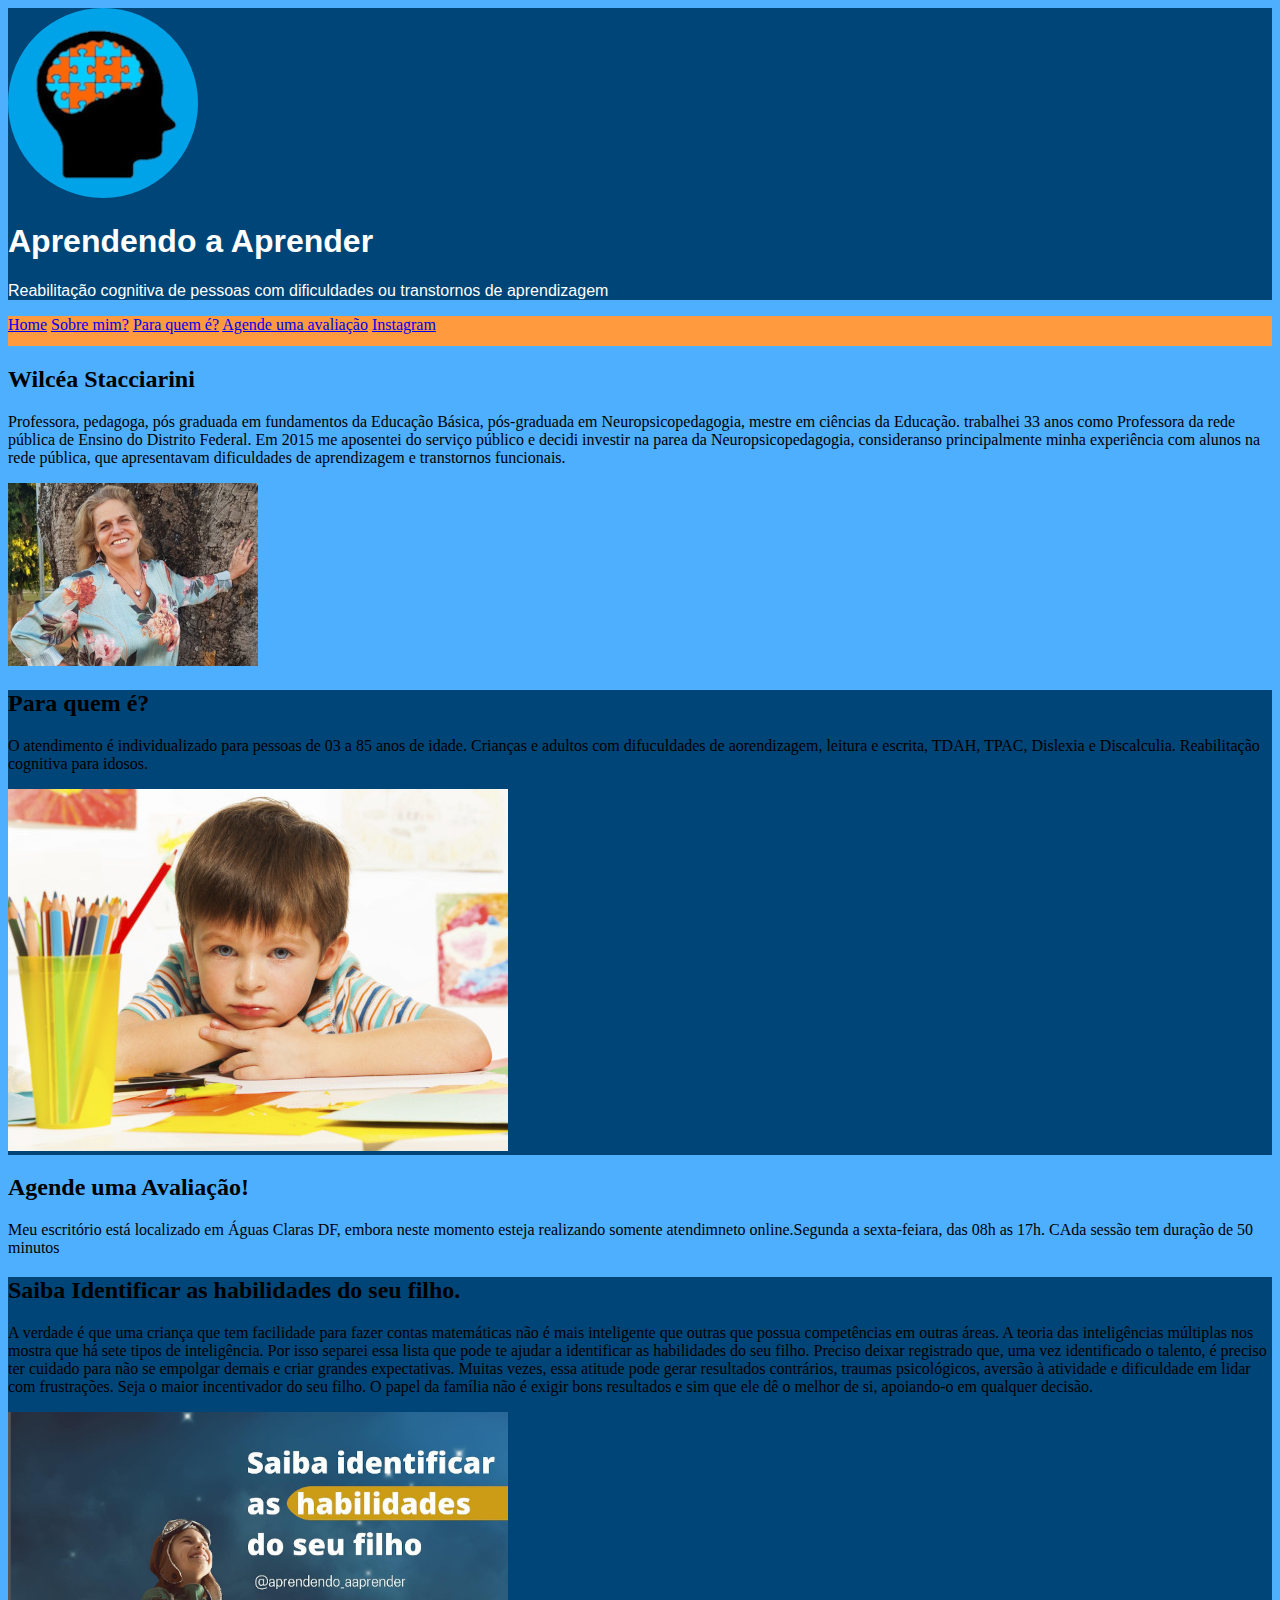
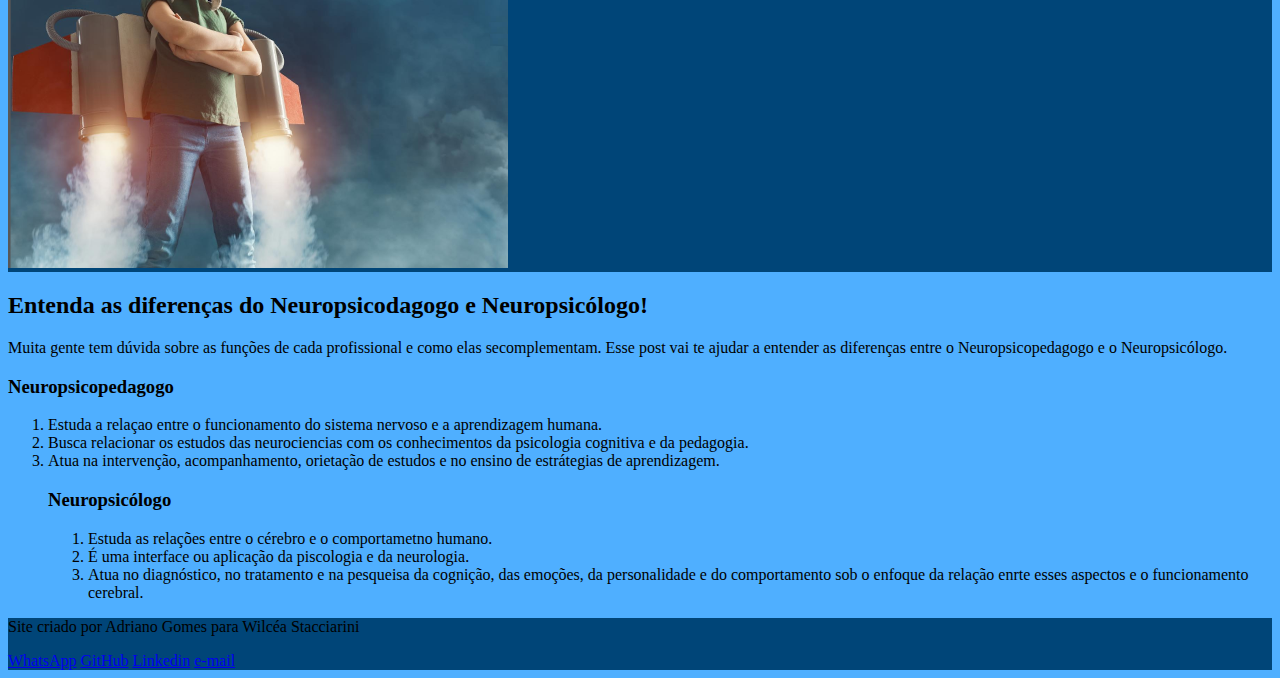
==== index.html @ 5cdeb336 "Atualização projeto wilcea" ====
<!DOCTYPE html>
<html lang="Pt-br">
<head>
    <meta charset="UTF-8">
    <meta http-equiv="X-UA-Compatible" content="IE=edge">
    <meta name="viewport" content="width=device-width, initial-scale=1.0">
    <title>Aprendendo a Aprender</title>
    <link rel="shortcut icon" href="Imagens/logo.png.jpg" type="image/x-icon">
    <link rel="stylesheet" href="style.css">
</head>
<body>
    <header>
        <img src="Imagens/logo.png.jpg" alt="Logo">
        <h1>Aprendendo a Aprender</h1>
        <p>Reabilitação cognitiva de pessoas com dificuldades ou transtornos de aprendizagem</p>
    </header>
    <nav>
        <a href="#">Home</a>
        <a href="#">Sobre mim?</a>
        <a href="#">Para quem é?</a>
        <a href="#">Agende uma avaliação</a>
        <a href="#">Instagram</a>
    </nav>
    <main>
        <article>
          <h2>Wilcéa Stacciarini</h2>
          <p>Professora, pedagoga, pós graduada em fundamentos da Educação Básica, pós-graduada em Neuropsicopedagogia, mestre em ciências da Educação.          
          trabalhei 33 anos como Professora da rede pública de Ensino do Distrito Federal.
          Em 2015 me aposentei do serviço público e decidi investir na parea da Neuropsicopedagogia, consideranso principalmente minha experiência com alunos na rede pública, que apresentavam dificuldades de aprendizagem e transtornos funcionais.</p>
          <img src="Imagens/Imagem Wilcea.png" alt="Foto Wilcea">  

         <div>
           <h2>Para quem é?</h2>
           <p>O atendimento é individualizado para pessoas de 03 a 85 anos de idade.
            Crianças e adultos com difuculdades de aorendizagem, leitura e escrita, TDAH, TPAC, Dislexia e Discalculia.
            Reabilitação cognitiva para idosos.</p>
            <img src="Imagens/Para quem é.png.jpg" alt="">
         </div> 

        <h2>Agende uma Avaliação!</h2>
        <p>Meu escritório está localizado em Águas Claras DF, embora neste momento esteja realizando somente atendimneto online.Segunda a sexta-feiara, das 08h as 17h. CAda sessão tem duração de 50 minutos</p>
        
        <div>
        <h2>Saiba Identificar as habilidades do seu filho.</h2>
        <p>A verdade é que uma criança que tem facilidade para fazer contas matemáticas não é mais inteligente que outras que possua competências em outras áreas.
        A teoria das inteligências múltiplas nos mostra que há sete tipos de inteligência. Por isso separei essa lista que pode te ajudar a identificar as habilidades do seu filho.                
        Preciso deixar registrado que, uma vez identificado o talento, é preciso ter cuidado para não se empolgar demais e criar grandes expectativas. Muitas vezes, essa atitude pode gerar resultados contrários, traumas psicológicos, aversão à atividade e dificuldade em lidar com frustrações.                
        Seja o maior incentivador do seu filho. O papel da família não é exigir bons resultados e sim que ele dê o melhor de si, apoiando-o em qualquer decisão.</p>        
        <img src="Imagens/saiba identificar a habilidade do filho.png" alt="">
        </div>
        <aside>
            <h2>Entenda as diferenças do Neuropsicodagogo e Neuropsicólogo!</h2>
            <p>Muita gente tem dúvida sobre as funções de cada profissional e como elas secomplementam.
            Esse post vai te ajudar a entender as diferenças entre o Neuropsicopedagogo e o Neuropsicólogo.</p>
            
            <h3>Neuropsicopedagogo</h3>
            <ol>
                <li>Estuda a relaçao entre o funcionamento do sistema nervoso e a aprendizagem humana.  </li>
                <li> Busca relacionar os estudos das neurociencias com os conhecimentos da psicologia cognitiva e da pedagogia.</li>
                <li>Atua na intervenção, acompanhamento, orietação de estudos e no ensino de estrátegias de aprendizagem.</li>

            <h3>Neuropsicólogo</h3>
            <ol>
                <li>Estuda as relações entre o cérebro e o comportametno humano.</li>
                <li>É uma interface ou aplicação da piscologia e da neurologia.</li>
                <li>Atua no diagnóstico, no tratamento e na pesqueisa da cognição, das emoções, da personalidade e do comportamento sob o enfoque da relação enrte esses aspectos e o funcionamento cerebral.</li>
            </ol>
        </aside>
        </article>
    </main>
    <footer>
        <p>Site criado por Adriano Gomes para Wilcéa Stacciarini</p>
        <a href="#">WhatsApp</a>
        <a href="#">GitHub</a>
        <a href="#">Linkedin</a>
        <a href="#">e-mail</a>
    </footer>
</body>
</html>
---- style.css ----
@charset "UtF-8";

:root {
    --cor01: #000000;
    --cor02: #004578;
    --cor03: #005a9e;
    --cor04: #106ebe;
    --cor05: #0078d4;
    --cor06: #4fafff;
    --cor07: #e9791a;
    --cor08: #ff9a3e;
    --cor09: #ffffff;

    --fonte-padrao: arial, Verdana, Helvetica, Sans-serif;
}

header img{
    border-radius: 50%;
}

header {
    background-color: var(--cor02);
    font-family: var(--fonte-padrao);
    color: var(--cor09);
}

body {
    background-color: var(--cor06);
    font-family: var(--cor01);
    color: var(--cor01);
}

nav {
    background-color: var(--cor08);
    height: 30px;
}

footer {
    background-color: var(--cor02);
}

div{
    background-color: var(--cor02);
}
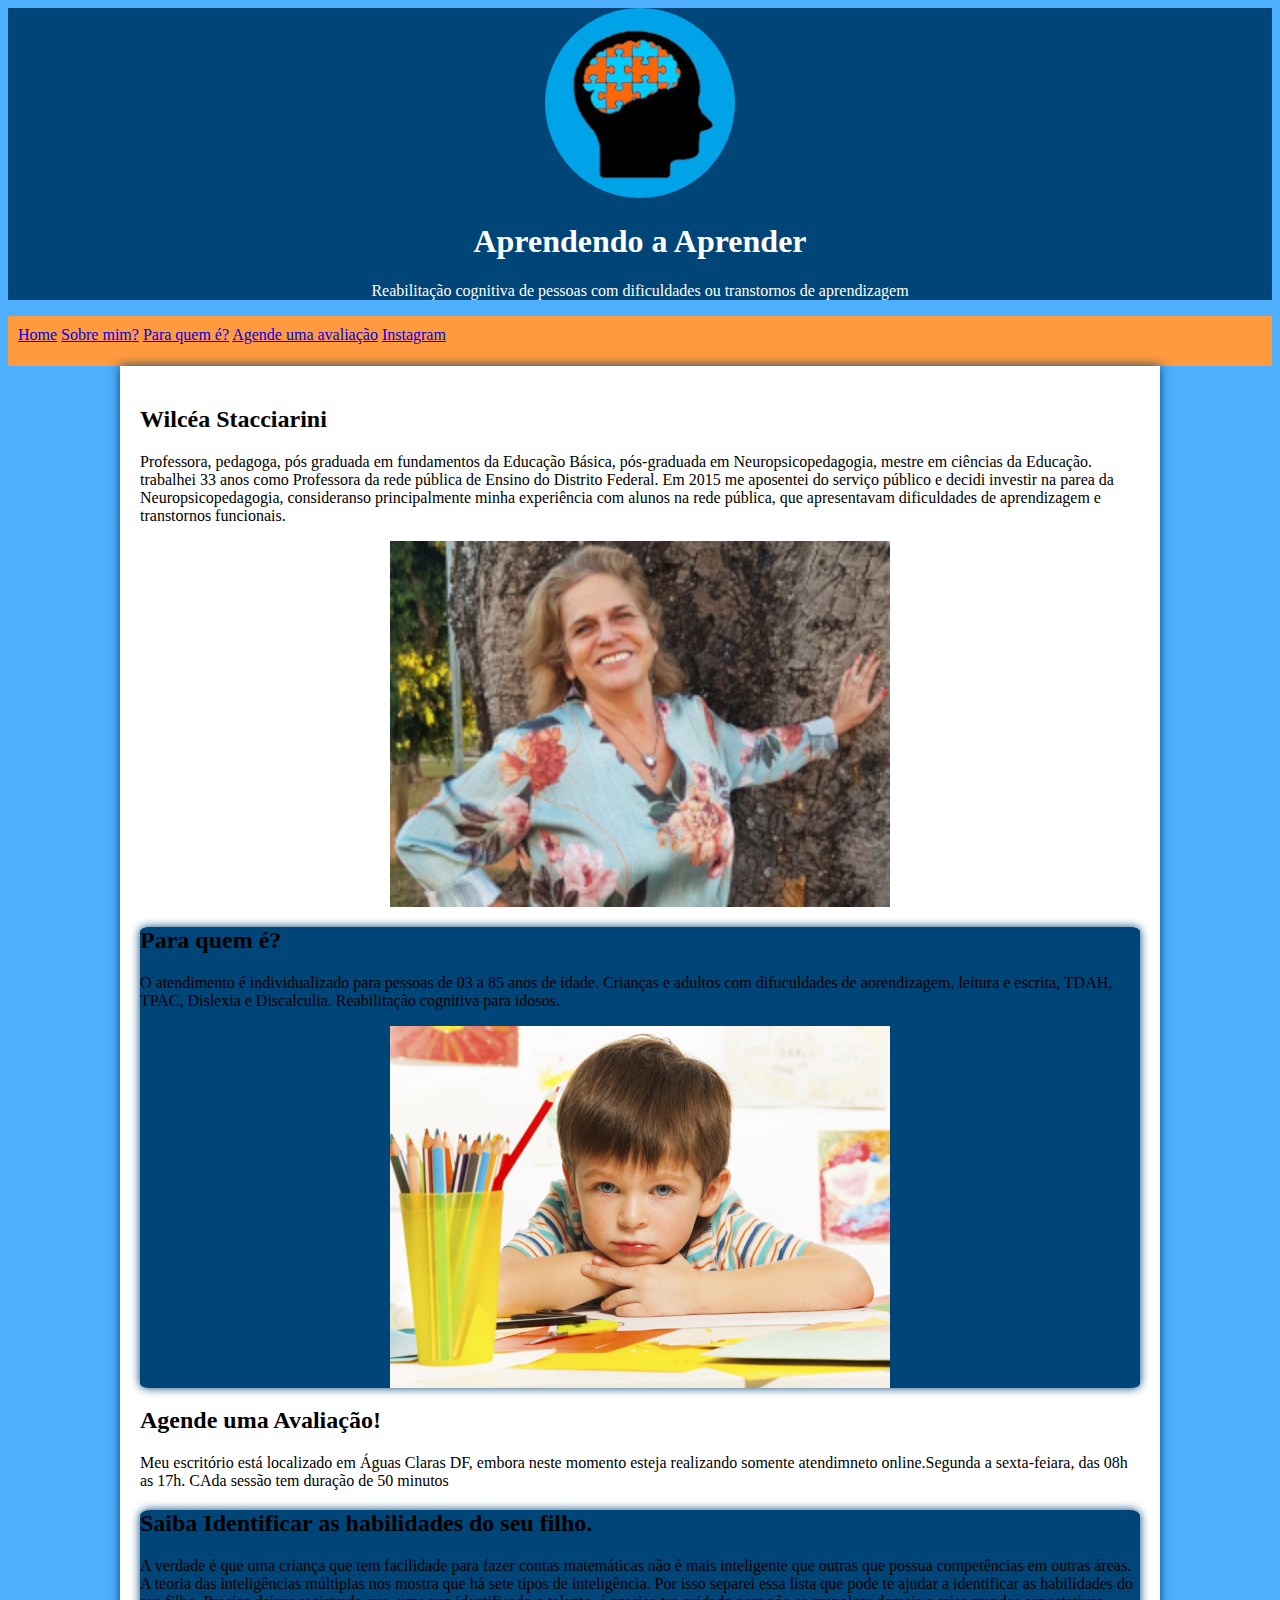
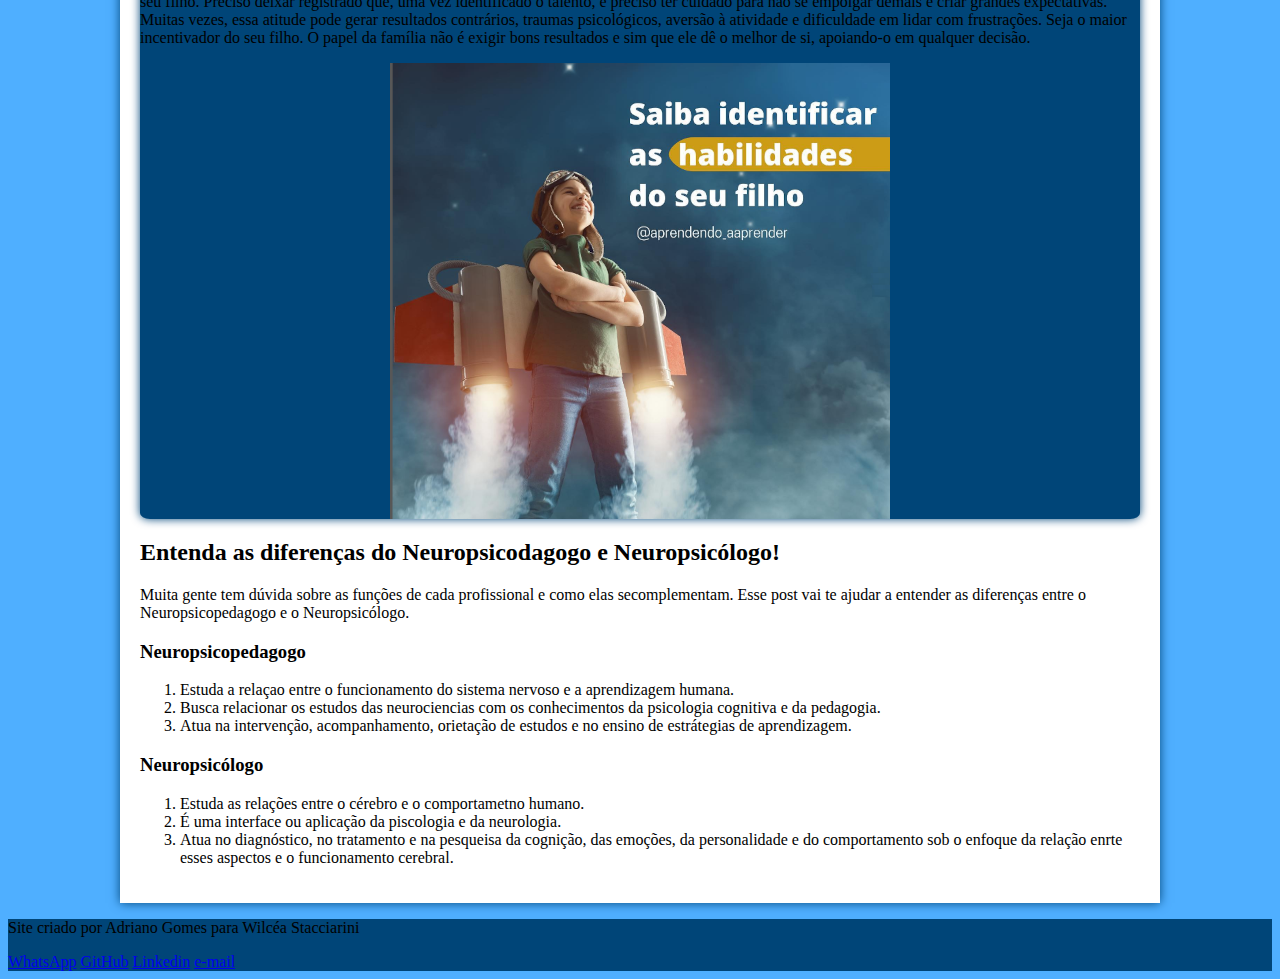
==== commit 026db7bc: "Estilização" ====
--- a/index.html
+++ b/index.html
@@ -48,16 +48,16 @@
         Seja o maior incentivador do seu filho. O papel da família não é exigir bons resultados e sim que ele dê o melhor de si, apoiando-o em qualquer decisão.</p>        
         <img src="Imagens/saiba identificar a habilidade do filho.png" alt="">
         </div>
-        <aside>
             <h2>Entenda as diferenças do Neuropsicodagogo e Neuropsicólogo!</h2>
             <p>Muita gente tem dúvida sobre as funções de cada profissional e como elas secomplementam.
             Esse post vai te ajudar a entender as diferenças entre o Neuropsicopedagogo e o Neuropsicólogo.</p>
-            
+            <aside>
             <h3>Neuropsicopedagogo</h3>
             <ol>
-                <li>Estuda a relaçao entre o funcionamento do sistema nervoso e a aprendizagem humana.  </li>
+                <li>Estuda a relaçao entre o funcionamento do sistema nervoso e a aprendizagem humana.</li>
                 <li> Busca relacionar os estudos das neurociencias com os conhecimentos da psicologia cognitiva e da pedagogia.</li>
                 <li>Atua na intervenção, acompanhamento, orietação de estudos e no ensino de estrátegias de aprendizagem.</li>
+            </ol>    
 
             <h3>Neuropsicólogo</h3>
             <ol>
--- a/style.css
+++ b/style.css
@@ -1,6 +1,6 @@
 @charset "UtF-8";
 
-:root {
+:root{  /*:root cria uma familia de caracteristicas que vão ser sempre usadas como variavel*/  
     --cor01: #000000;
     --cor02: #004578;
     --cor03: #005a9e;
@@ -14,31 +14,61 @@
     --fonte-padrao: arial, Verdana, Helvetica, Sans-serif;
 }
 
-header img{
+header{  /*Defini, cor, fonte e cor da letra no cabeçalho*/  
+    background-color: var(--cor02);
+    min-height: 130px;
+    color: var(--cor09);
+    text-align: center;
+}
+
+header img{  /*coloca borda na omagem da logo*/      
     border-radius: 50%;
 }
 
-header {
-    background-color: var(--cor02);
-    font-family: var(--fonte-padrao);
-    color: var(--cor09);
+header  h1{      
+    color: var(--cor09)
 }
 
-body {
+header p{
+    color: var(--cor09)
+      
+}
+
+
+body{  /*Defini, cor, fonte e cor da letra no body*/
     background-color: var(--cor06);
     font-family: var(--cor01);
     color: var(--cor01);
 }
 
-nav {
+nav{ /*Defini, cor, fonte e cor da letra da barra de navegação*/
     background-color: var(--cor08);
     height: 30px;
+    padding: 10px;
 }
 
-footer {
+div{   /*Defini as caracteriaticas em uma Divisão que eu criei no html com as tags ,
+       div></div>*/
     background-color: var(--cor02);
+    box-shadow: 0px 0px 10px var(--cor02);
+    border-radius: 01%;
 }
 
-div{
+main{  /*Muda as caracteristicas do conteudo principal*/
+    min-width: 300px;
+    max-width: 1000px;
+    margin: auto;
+    padding: 20px;
+    background-color: var(--cor09);   
+    box-shadow: 0px 0px 10px var(--cor02);  
+}
+
+main img { /*Muda o tam. da imagem no conteudo principal*/
+    width: 50%;
+    display: block;
+    margin: auto;   
+}
+
+footer{ /*Defini, cor, fonte e cor da letra no rodapé*/
     background-color: var(--cor02);
-}
+}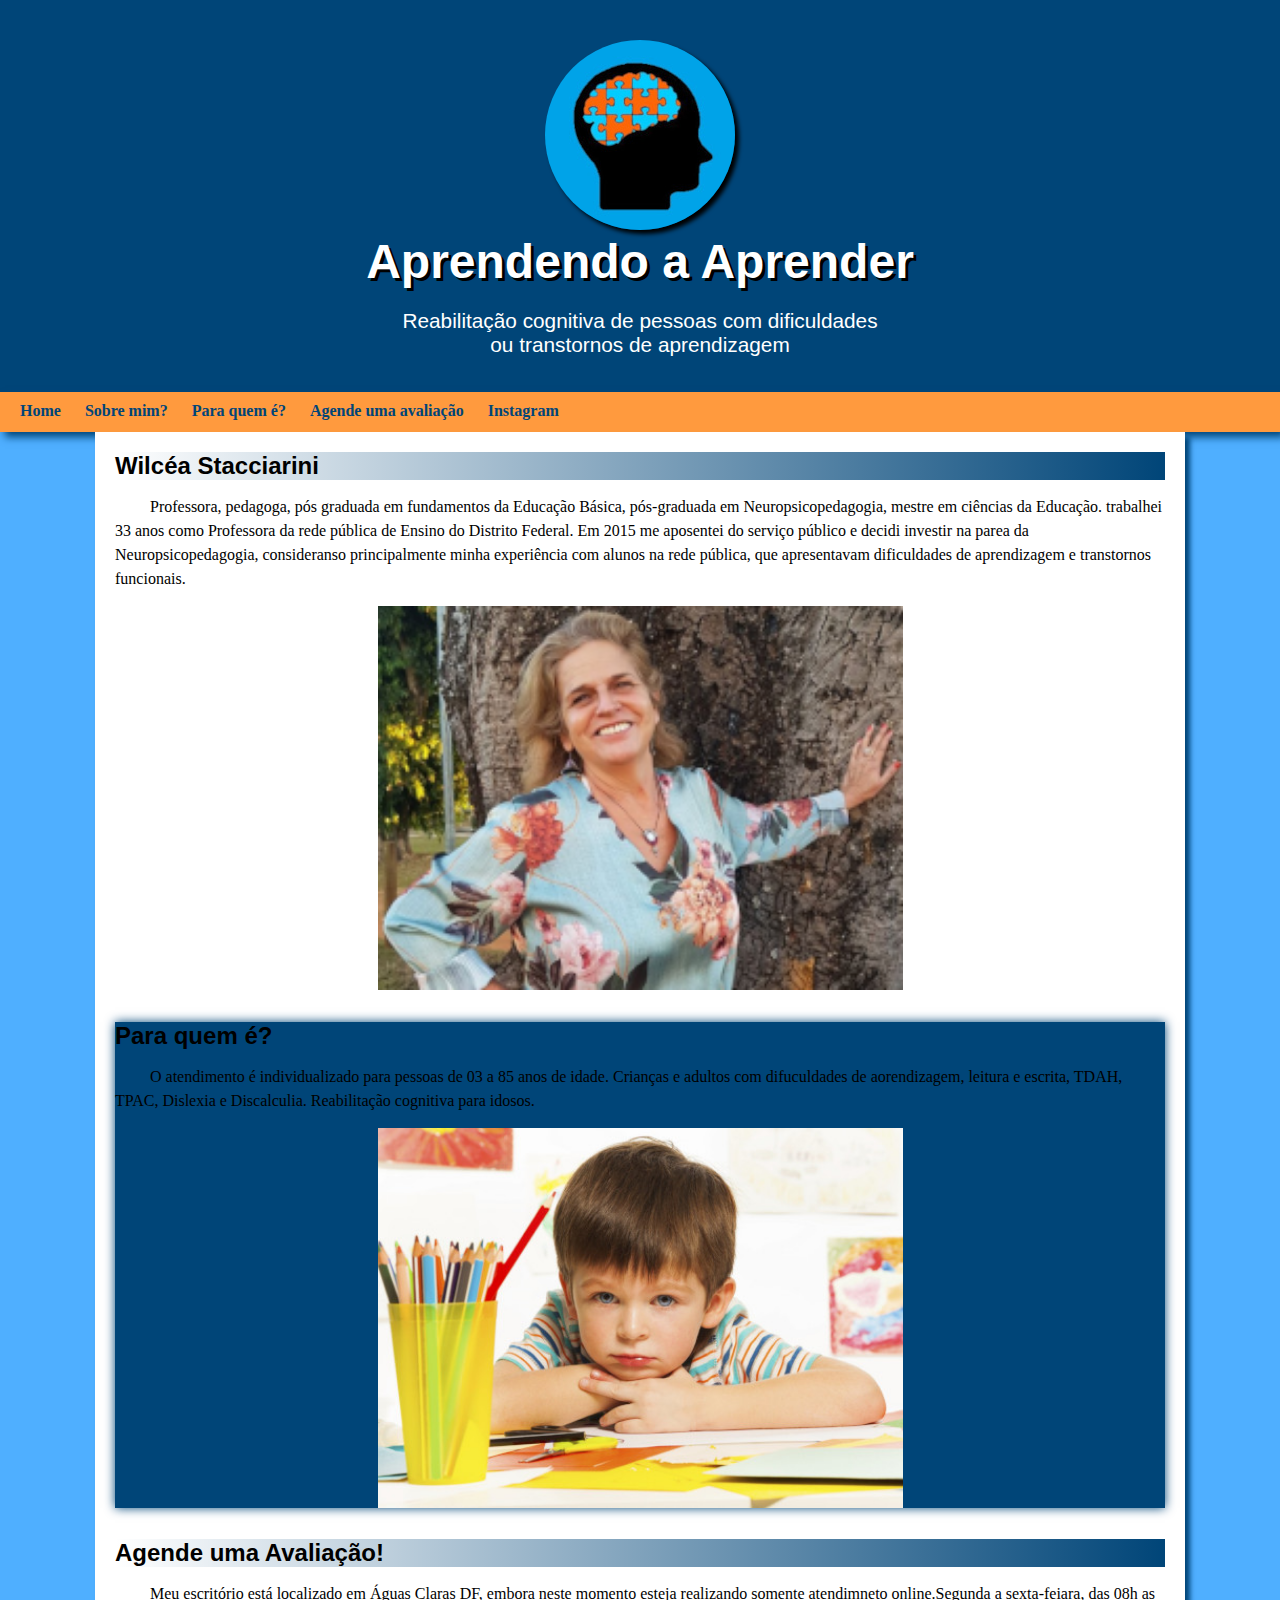
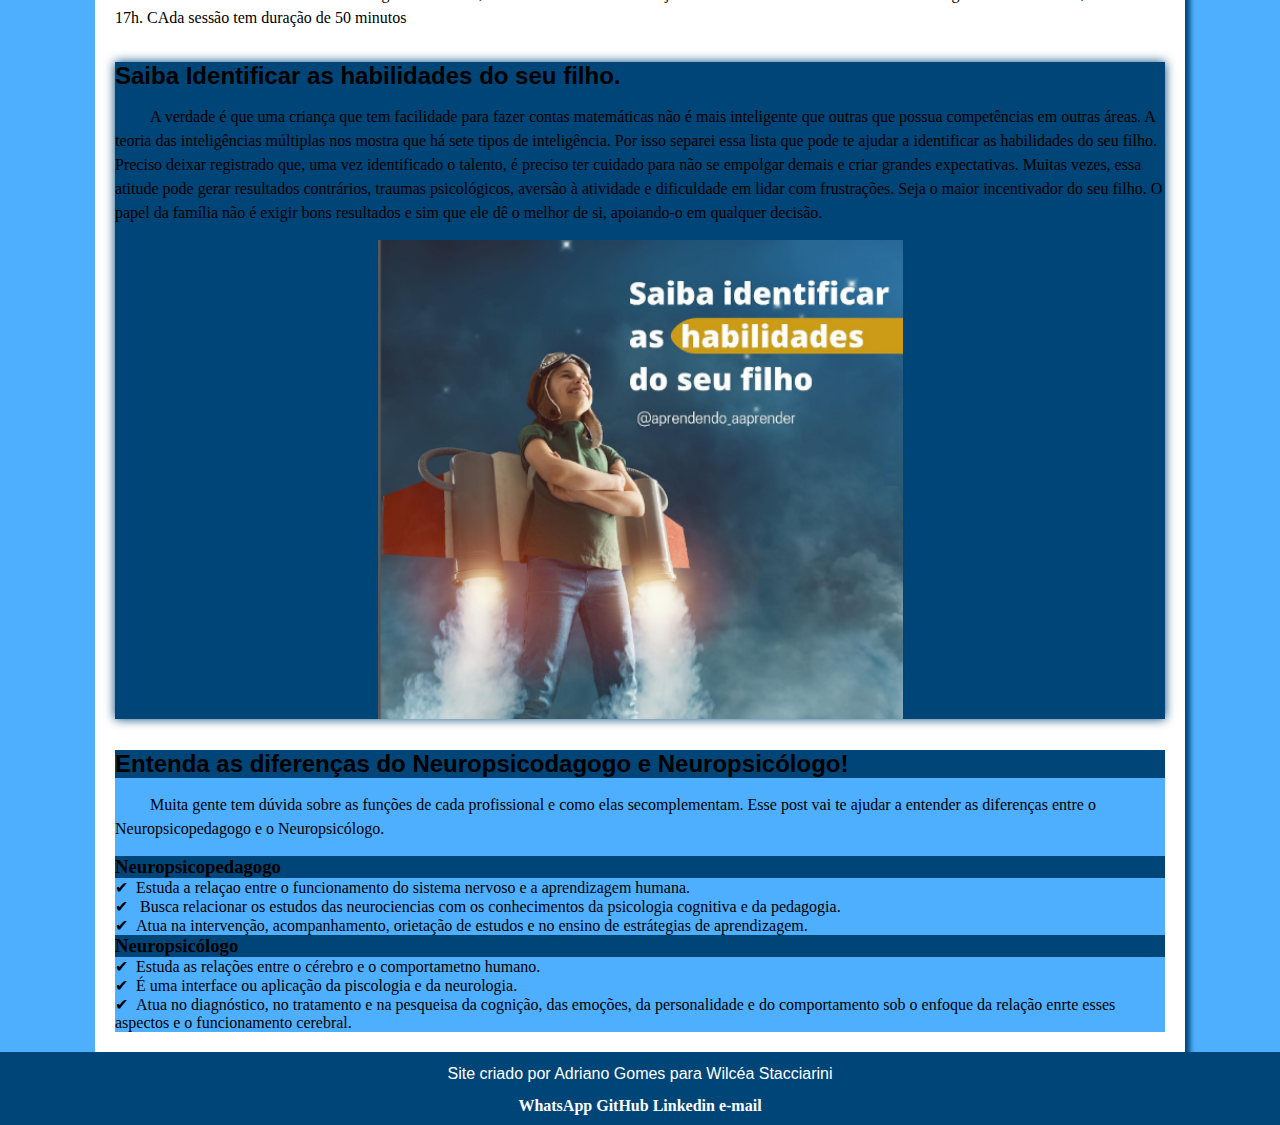
==== commit db5d6280: "Atualização 30 de Agosto" ====
--- a/index.html
+++ b/index.html
@@ -48,23 +48,24 @@
         Seja o maior incentivador do seu filho. O papel da família não é exigir bons resultados e sim que ele dê o melhor de si, apoiando-o em qualquer decisão.</p>        
         <img src="Imagens/saiba identificar a habilidade do filho.png" alt="">
         </div>
+        <aside>
             <h2>Entenda as diferenças do Neuropsicodagogo e Neuropsicólogo!</h2>
             <p>Muita gente tem dúvida sobre as funções de cada profissional e como elas secomplementam.
             Esse post vai te ajudar a entender as diferenças entre o Neuropsicopedagogo e o Neuropsicólogo.</p>
-            <aside>
+            
             <h3>Neuropsicopedagogo</h3>
-            <ol>
+            <ul>
                 <li>Estuda a relaçao entre o funcionamento do sistema nervoso e a aprendizagem humana.</li>
                 <li> Busca relacionar os estudos das neurociencias com os conhecimentos da psicologia cognitiva e da pedagogia.</li>
                 <li>Atua na intervenção, acompanhamento, orietação de estudos e no ensino de estrátegias de aprendizagem.</li>
-            </ol>    
+            </ul>    
 
             <h3>Neuropsicólogo</h3>
-            <ol>
+            <ul>
                 <li>Estuda as relações entre o cérebro e o comportametno humano.</li>
                 <li>É uma interface ou aplicação da piscologia e da neurologia.</li>
                 <li>Atua no diagnóstico, no tratamento e na pesqueisa da cognição, das emoções, da personalidade e do comportamento sob o enfoque da relação enrte esses aspectos e o funcionamento cerebral.</li>
-            </ol>
+            </ul>
         </aside>
         </article>
     </main>
--- a/style.css
+++ b/style.css
@@ -14,26 +14,39 @@
     --fonte-padrao: arial, Verdana, Helvetica, Sans-serif;
 }
 
+*{   /* O asteristico define um pardrão uniersal. Define as margens de tudo*/
+    margin: 0px;
+    padding: 0px;
+}
+
 header{  /*Defini, cor, fonte e cor da letra no cabeçalho*/  
     background-color: var(--cor02);
-    min-height: 130px;
+    min-height: 100px;
     color: var(--cor09);
     text-align: center;
+    padding-top: 40px;
+}
+header h1{   /*Defini, cor, fonte e cor da letra nas linhas do cabeçalho*/
+    color: var(--cor09);
+    font-family: var(--fonte-padrao);
+    font-size: 3em;
+    margin-bottom: 20px;
+    text-shadow: 3px 3px 0px var(--cor01)
+}
+
+header p{
+    color: var(--cor09);
+    font-family: var(--fonte-padrao);
+    font-size: 1.3em;
+    padding-bottom: 35px;
+    max-width: 500px;
+    margin: auto;
 }
 
 header img{  /*coloca borda na omagem da logo*/      
     border-radius: 50%;
+    box-shadow: 04px 04px 04px var(--cor01);
 }
-
-header  h1{      
-    color: var(--cor09)
-}
-
-header p{
-    color: var(--cor09)
-      
-}
-
 
 body{  /*Defini, cor, fonte e cor da letra no body*/
     background-color: var(--cor06);
@@ -43,24 +56,41 @@
 
 nav{ /*Defini, cor, fonte e cor da letra da barra de navegação*/
     background-color: var(--cor08);
-    height: 30px;
+    height: 20px;
     padding: 10px;
+    box-shadow: 5px 5px 8px var(--cor02);
 }
 
-div{   /*Defini as caracteriaticas em uma Divisão que eu criei no html com as tags ,
-       div></div>*/
+nav a{
+    color: var(--cor02);
+    padding: 10px;
+    margin-top: 15%;
+    text-decoration: none;
+    font-weight: bold;
+    transition-duration: 0.5s;
+}
+
+nav a:hover{
+    background-color: var(--cor06);
+    padding: 1%;
+    border-radius:03%;
+}
+
+div{/*Defini as caracteriaticas em uma Divisão que eu criei no html com as tags ,
+    div></div>*/
     background-color: var(--cor02);
+    margin-top: 3%;
+    margin-bottom: 3%;
     box-shadow: 0px 0px 10px var(--cor02);
-    border-radius: 01%;
 }
 
 main{  /*Muda as caracteristicas do conteudo principal*/
     min-width: 300px;
-    max-width: 1000px;
+    max-width: 1050px;
     margin: auto;
     padding: 20px;
     background-color: var(--cor09);   
-    box-shadow: 0px 0px 10px var(--cor02);  
+    box-shadow: 5px 5px 5px var(--cor02);  
 }
 
 main img { /*Muda o tam. da imagem no conteudo principal*/
@@ -69,6 +99,58 @@
     margin: auto;   
 }
 
+main h1{
+    color: var(--cor01);
+    font-family: var(--fonte-padrao);
+}
+
+main h2{
+    background-image: linear-gradient(to left, var(--cor02), transparent);
+    color: var(--cor01);
+    font-family: var(--fonte-padrao);
+}
+
+main p{ /*Muda o tam. da da distancia do titulo pro texto*/
+    margin: 15px 0px;
+    text-indent: 35px;
+    line-height: 1.5em;
+}
+
+aside{
+    background-color: var(--cor06);
+    margin-top: 0%;
+    color: var(--cor01);
+}
+
+aside h2{
+    background-color: var(--cor02);
+}
+
+aside h3{
+    background-color: var(--cor02);
+}
+aside ul{
+    list-style-type: '\2714\00A0\00A0';
+    list-style-position: inside;
+    
+}
+
 footer{ /*Defini, cor, fonte e cor da letra no rodapé*/
     background-color: var(--cor02);
+    text-align: center;
+    font-size: 1em;
+    padding: 10px;
+}
+
+footer p{
+    color: var(--cor09);
+    font-family: var(--fonte-padrao);
+    height: 2em;
+    padding-top: 3px;
+}
+
+footer a{
+    color: var(--cor09);
+    font-weight: bolder;
+    text-decoration: none;
 }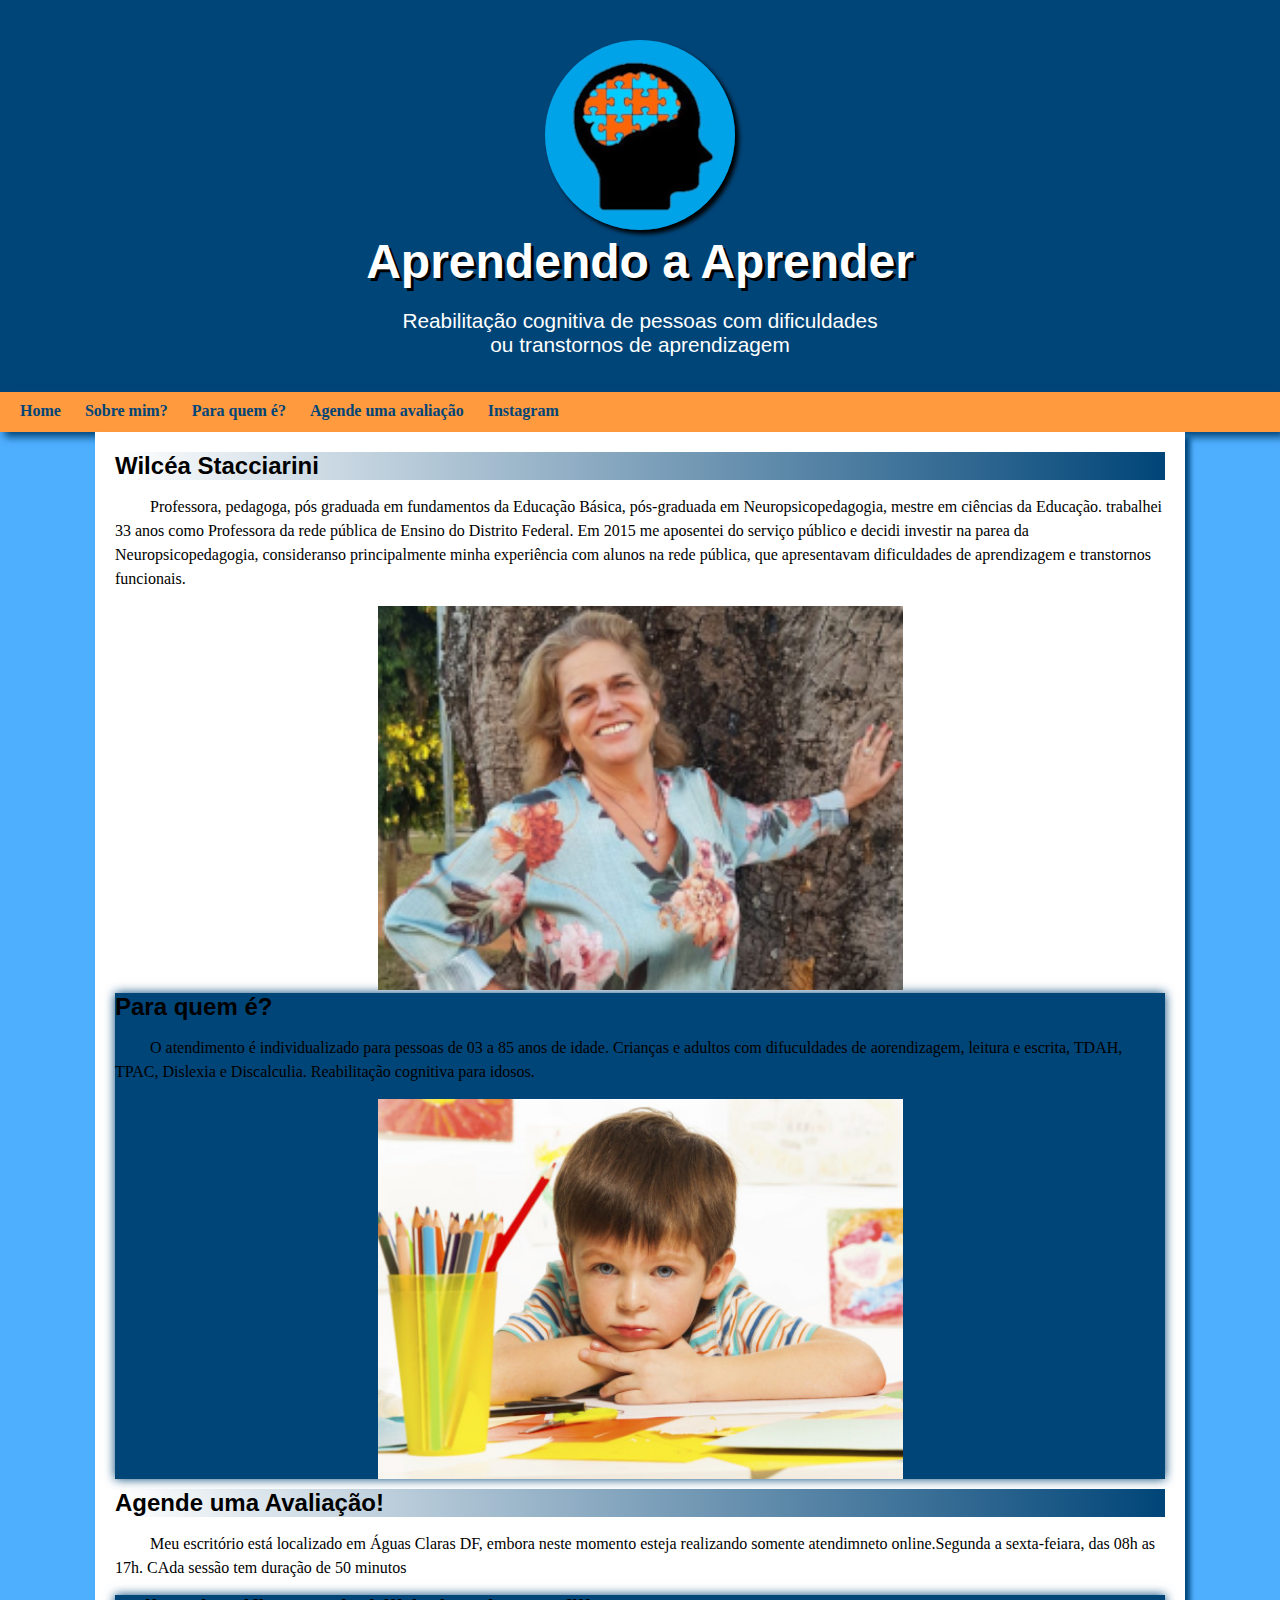
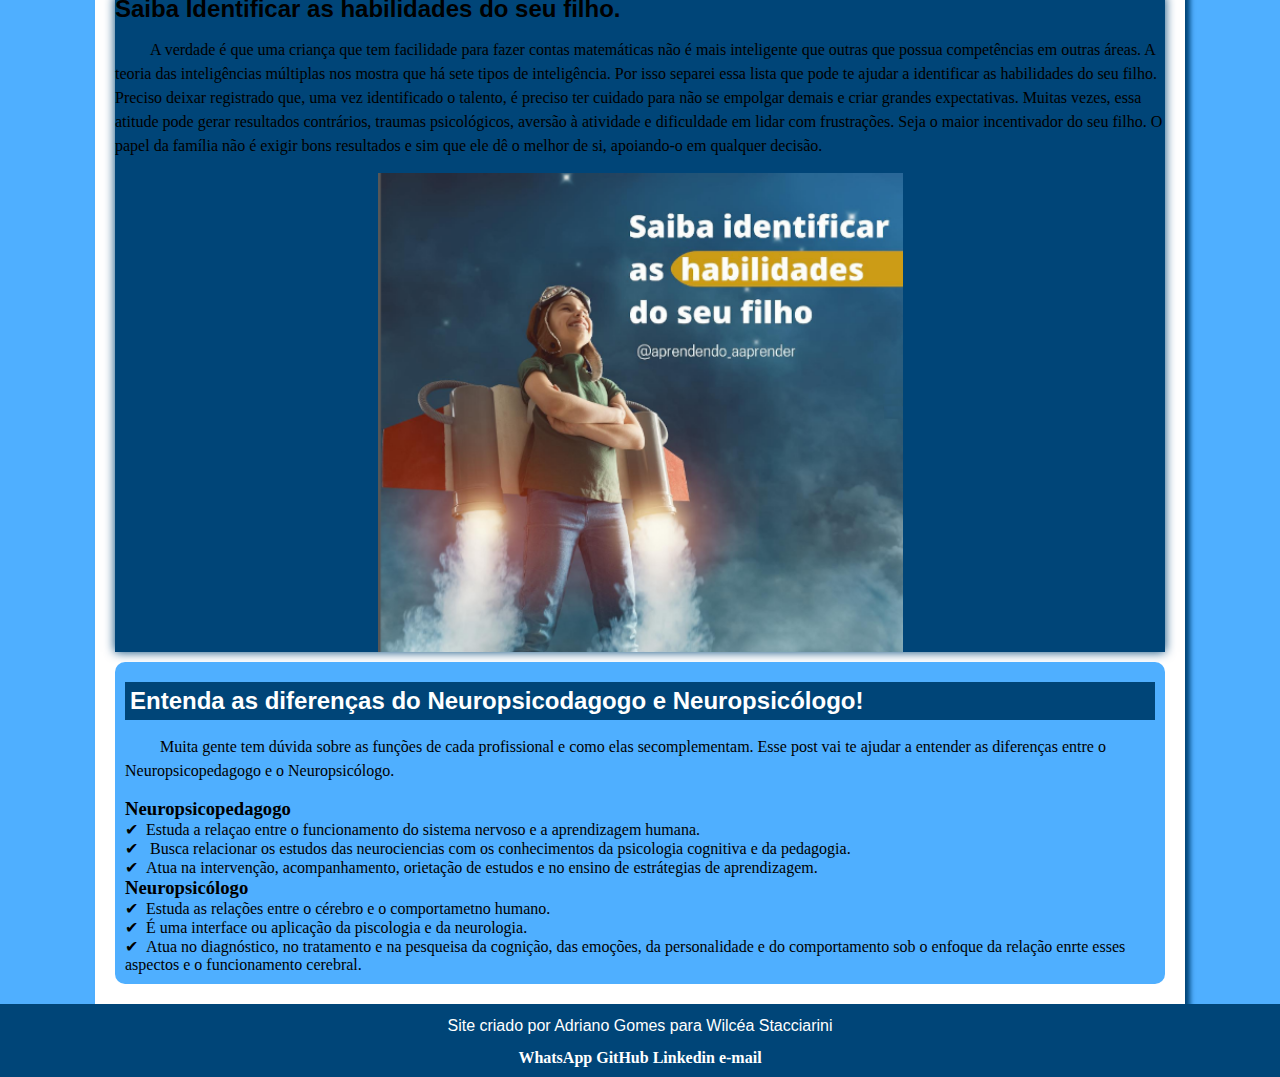
==== commit 2e4305f3: "Daqui pra frente irei testar div container" ====
--- a/index.html
+++ b/index.html
@@ -4,10 +4,7 @@
     <meta charset="UTF-8">
     <meta http-equiv="X-UA-Compatible" content="IE=edge">
     <meta name="viewport" content="width=device-width, initial-scale=1.0">
-    <title>Aprendendo a Aprender</title>
-    <link rel="shortcut icon" href="Imagens/logo.png.jpg" type="image/x-icon">
     <link rel="stylesheet" href="style.css">
-</head>
 <body>
     <header>
         <img src="Imagens/logo.png.jpg" alt="Logo">
--- a/style.css
+++ b/style.css
@@ -41,6 +41,7 @@
     padding-bottom: 35px;
     max-width: 500px;
     margin: auto;
+    text-shadow: var(--cor02)
 }
 
 header img{  /*coloca borda na omagem da logo*/      
@@ -72,15 +73,15 @@
 
 nav a:hover{
     background-color: var(--cor06);
-    padding: 1%;
-    border-radius:03%;
+    padding: 5px;
+    border-radius:08px;
 }
 
 div{/*Defini as caracteriaticas em uma Divisão que eu criei no html com as tags ,
     div></div>*/
     background-color: var(--cor02);
-    margin-top: 3%;
-    margin-bottom: 3%;
+    margin-top: 3px;
+    margin-bottom: 10px;
     box-shadow: 0px 0px 10px var(--cor02);
 }
 
@@ -91,6 +92,7 @@
     padding: 20px;
     background-color: var(--cor09);   
     box-shadow: 5px 5px 5px var(--cor02);  
+
 }
 
 main img { /*Muda o tam. da imagem no conteudo principal*/
@@ -98,6 +100,8 @@
     display: block;
     margin: auto;   
 }
+
+
 
 main h1{
     color: var(--cor01);
@@ -118,16 +122,19 @@
 
 aside{
     background-color: var(--cor06);
-    margin-top: 0%;
-    color: var(--cor01);
+    padding: 10px;
+    border-radius: 10px;
 }
 
 aside h2{
-    background-color: var(--cor02);
+    background-color: var(--cor02); 
+    padding: 5px;
+    color: var(--cor09);
+    margin: 10px 0px;
 }
 
 aside h3{
-    background-color: var(--cor02);
+    background-color: var(--cor06);
 }
 aside ul{
     list-style-type: '\2714\00A0\00A0';
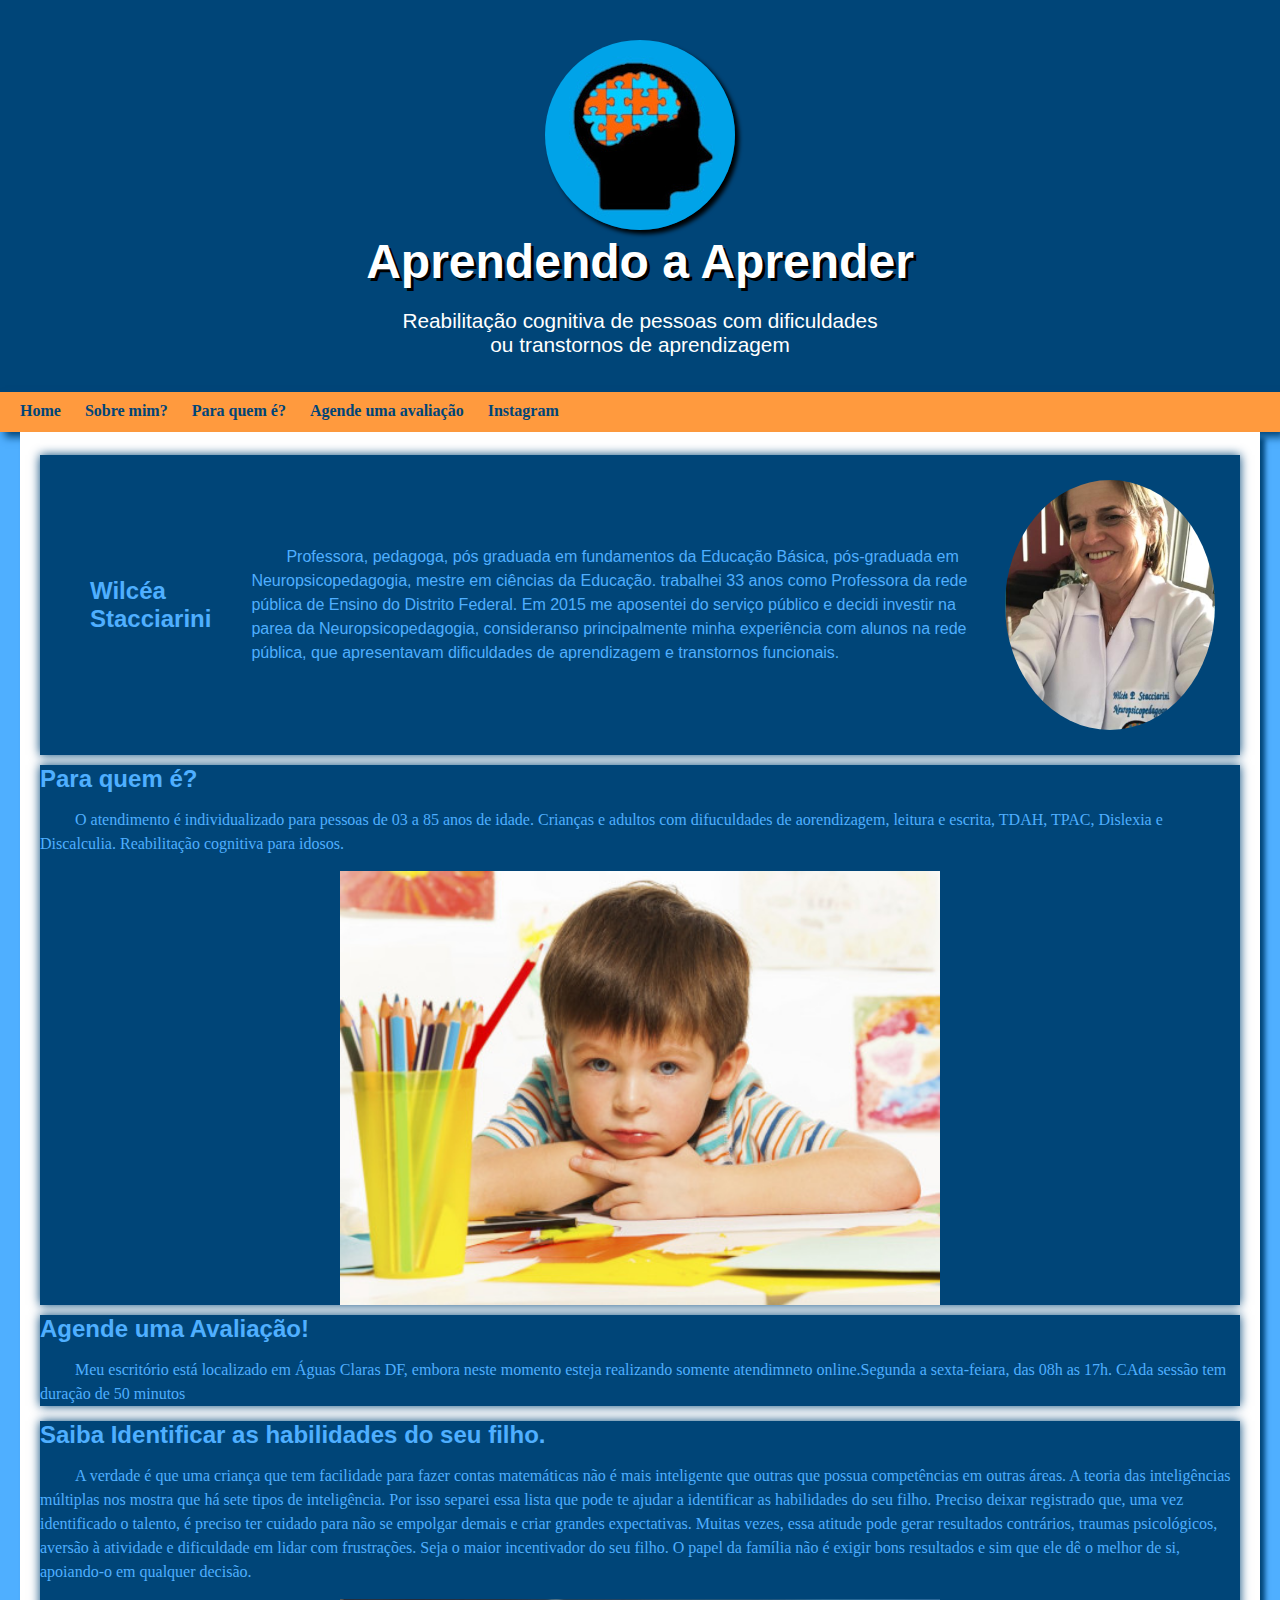
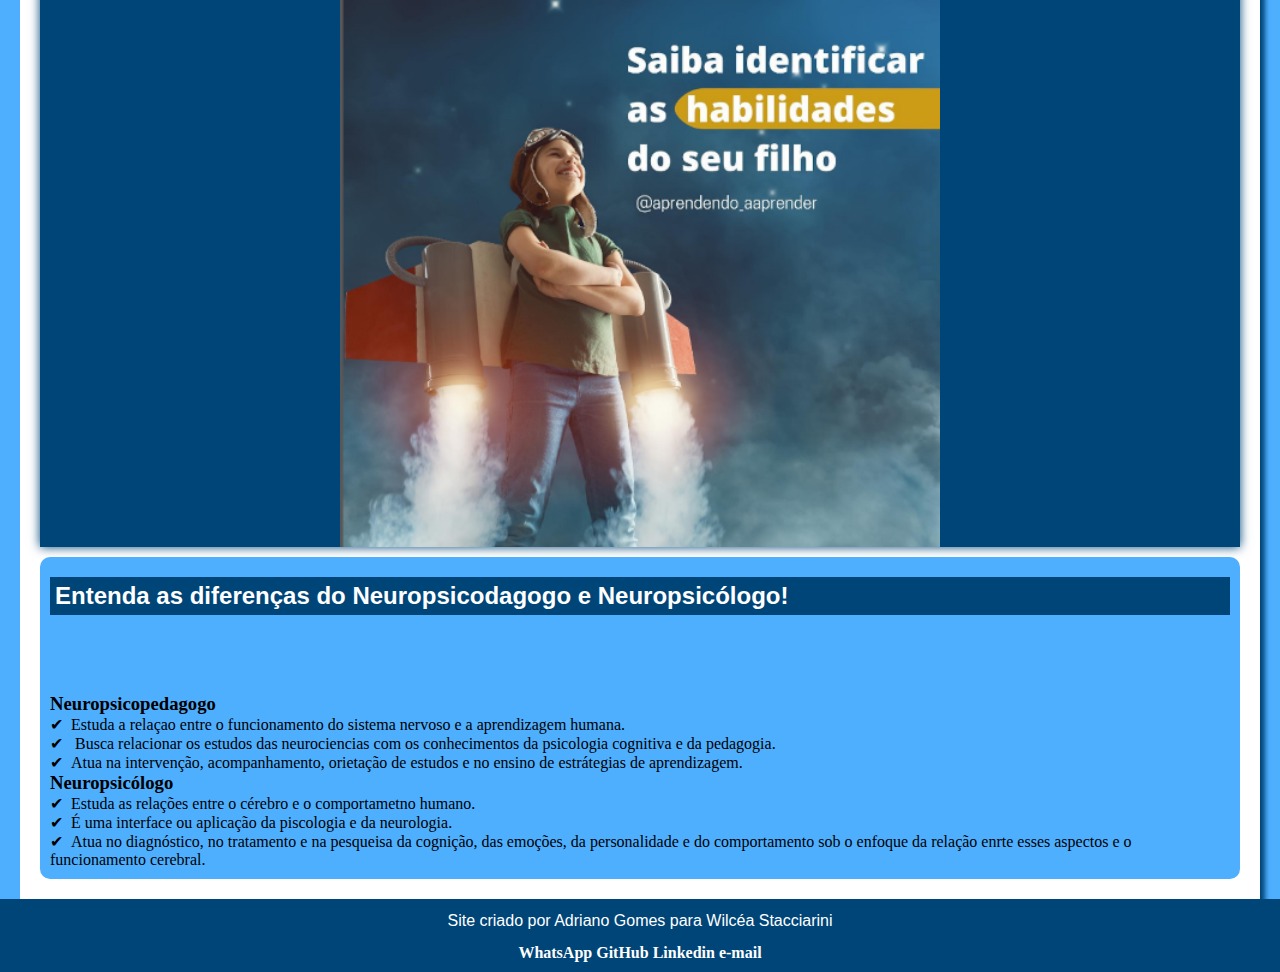
==== commit b3b2f974: "atualização 01 de Setembro" ====
--- a/index.html
+++ b/index.html
@@ -20,24 +20,29 @@
     </nav>
     <main>
         <article>
-          <h2>Wilcéa Stacciarini</h2>
-          <p>Professora, pedagoga, pós graduada em fundamentos da Educação Básica, pós-graduada em Neuropsicopedagogia, mestre em ciências da Educação.          
-          trabalhei 33 anos como Professora da rede pública de Ensino do Distrito Federal.
-          Em 2015 me aposentei do serviço público e decidi investir na parea da Neuropsicopedagogia, consideranso principalmente minha experiência com alunos na rede pública, que apresentavam dificuldades de aprendizagem e transtornos funcionais.</p>
-          <img src="Imagens/Imagem Wilcea.png" alt="Foto Wilcea">  
-
-         <div>
+        <div class="primeira">
+           <h2 class="primeira titulo">Wilcéa Stacciarini</h2>
+           <p class="primeira texto">Professora, pedagoga, pós graduada em fundamentos da Educação Básica, pós-graduada em Neuropsicopedagogia, mestre em ciências da Educação.          
+           trabalhei 33 anos como Professora da rede pública de Ensino do Distrito Federal.
+           Em 2015 me aposentei do serviço público e decidi investir na parea da Neuropsicopedagogia, consideranso principalmente minha experiência com alunos na rede pública, que apresentavam dificuldades de aprendizagem e transtornos funcionais.</p>
+           <img src="Imagens/imagem wilcea 2.png" alt="Foto Wilcea">
+        </div>
+            
+        <div class="segunda">
            <h2>Para quem é?</h2>
            <p>O atendimento é individualizado para pessoas de 03 a 85 anos de idade.
             Crianças e adultos com difuculdades de aorendizagem, leitura e escrita, TDAH, TPAC, Dislexia e Discalculia.
             Reabilitação cognitiva para idosos.</p>
             <img src="Imagens/Para quem é.png.jpg" alt="">
-         </div> 
+        </div> 
+        <div class="Segunda b"> 
+            <h2>Agende uma Avaliação!</h2>
+            <p>Meu escritório está localizado em Águas Claras DF, embora neste momento esteja realizando somente atendimneto online.Segunda a sexta-feiara, das 08h as 17h. CAda sessão tem duração de 50 minutos</p>
+        </div>
 
-        <h2>Agende uma Avaliação!</h2>
-        <p>Meu escritório está localizado em Águas Claras DF, embora neste momento esteja realizando somente atendimneto online.Segunda a sexta-feiara, das 08h as 17h. CAda sessão tem duração de 50 minutos</p>
+       
         
-        <div>
+        <div terceira>
         <h2>Saiba Identificar as habilidades do seu filho.</h2>
         <p>A verdade é que uma criança que tem facilidade para fazer contas matemáticas não é mais inteligente que outras que possua competências em outras áreas.
         A teoria das inteligências múltiplas nos mostra que há sete tipos de inteligência. Por isso separei essa lista que pode te ajudar a identificar as habilidades do seu filho.                
--- a/style.css
+++ b/style.css
@@ -55,6 +55,31 @@
     color: var(--cor01);
 }
 
+.primeira{
+    display: flex;
+    flex-direction: row;
+    align-items: center;
+    justify-content: space-around;
+    padding: 25px;
+}
+.primeira img{
+    height: 250px;
+    border-radius: 50%;
+}
+.primeira h2{
+    color: var(--cor06);
+    font-family: var(--fonte-padrao);
+    flex-direction: column;
+    align-items: center;     
+}
+.primeira p{
+    color: var(--cor06);
+    font-family: var(--fonte-padrao);
+    flex-direction: column;
+    align-items: center;    
+    padding: 15px;        
+}
+
 nav{ /*Defini, cor, fonte e cor da letra da barra de navegação*/
     background-color: var(--cor08);
     height: 20px;
@@ -77,7 +102,7 @@
     border-radius:08px;
 }
 
-div{/*Defini as caracteriaticas em uma Divisão que eu criei no html com as tags ,
+div {/*Defini as caracteriaticas em uma Divisão que eu criei no html com as tags ,
     div></div>*/
     background-color: var(--cor02);
     margin-top: 3px;
@@ -85,9 +110,11 @@
     box-shadow: 0px 0px 10px var(--cor02);
 }
 
+
+
 main{  /*Muda as caracteristicas do conteudo principal*/
     min-width: 300px;
-    max-width: 1050px;
+    max-width: 1200px;
     margin: auto;
     padding: 20px;
     background-color: var(--cor09);   
@@ -101,20 +128,18 @@
     margin: auto;   
 }
 
-
-
 main h1{
     color: var(--cor01);
     font-family: var(--fonte-padrao);
 }
 
 main h2{
-    background-image: linear-gradient(to left, var(--cor02), transparent);
-    color: var(--cor01);
+    color: var(--cor06);
     font-family: var(--fonte-padrao);
 }
 
 main p{ /*Muda o tam. da da distancia do titulo pro texto*/
+    color: var(--cor06);
     margin: 15px 0px;
     text-indent: 35px;
     line-height: 1.5em;
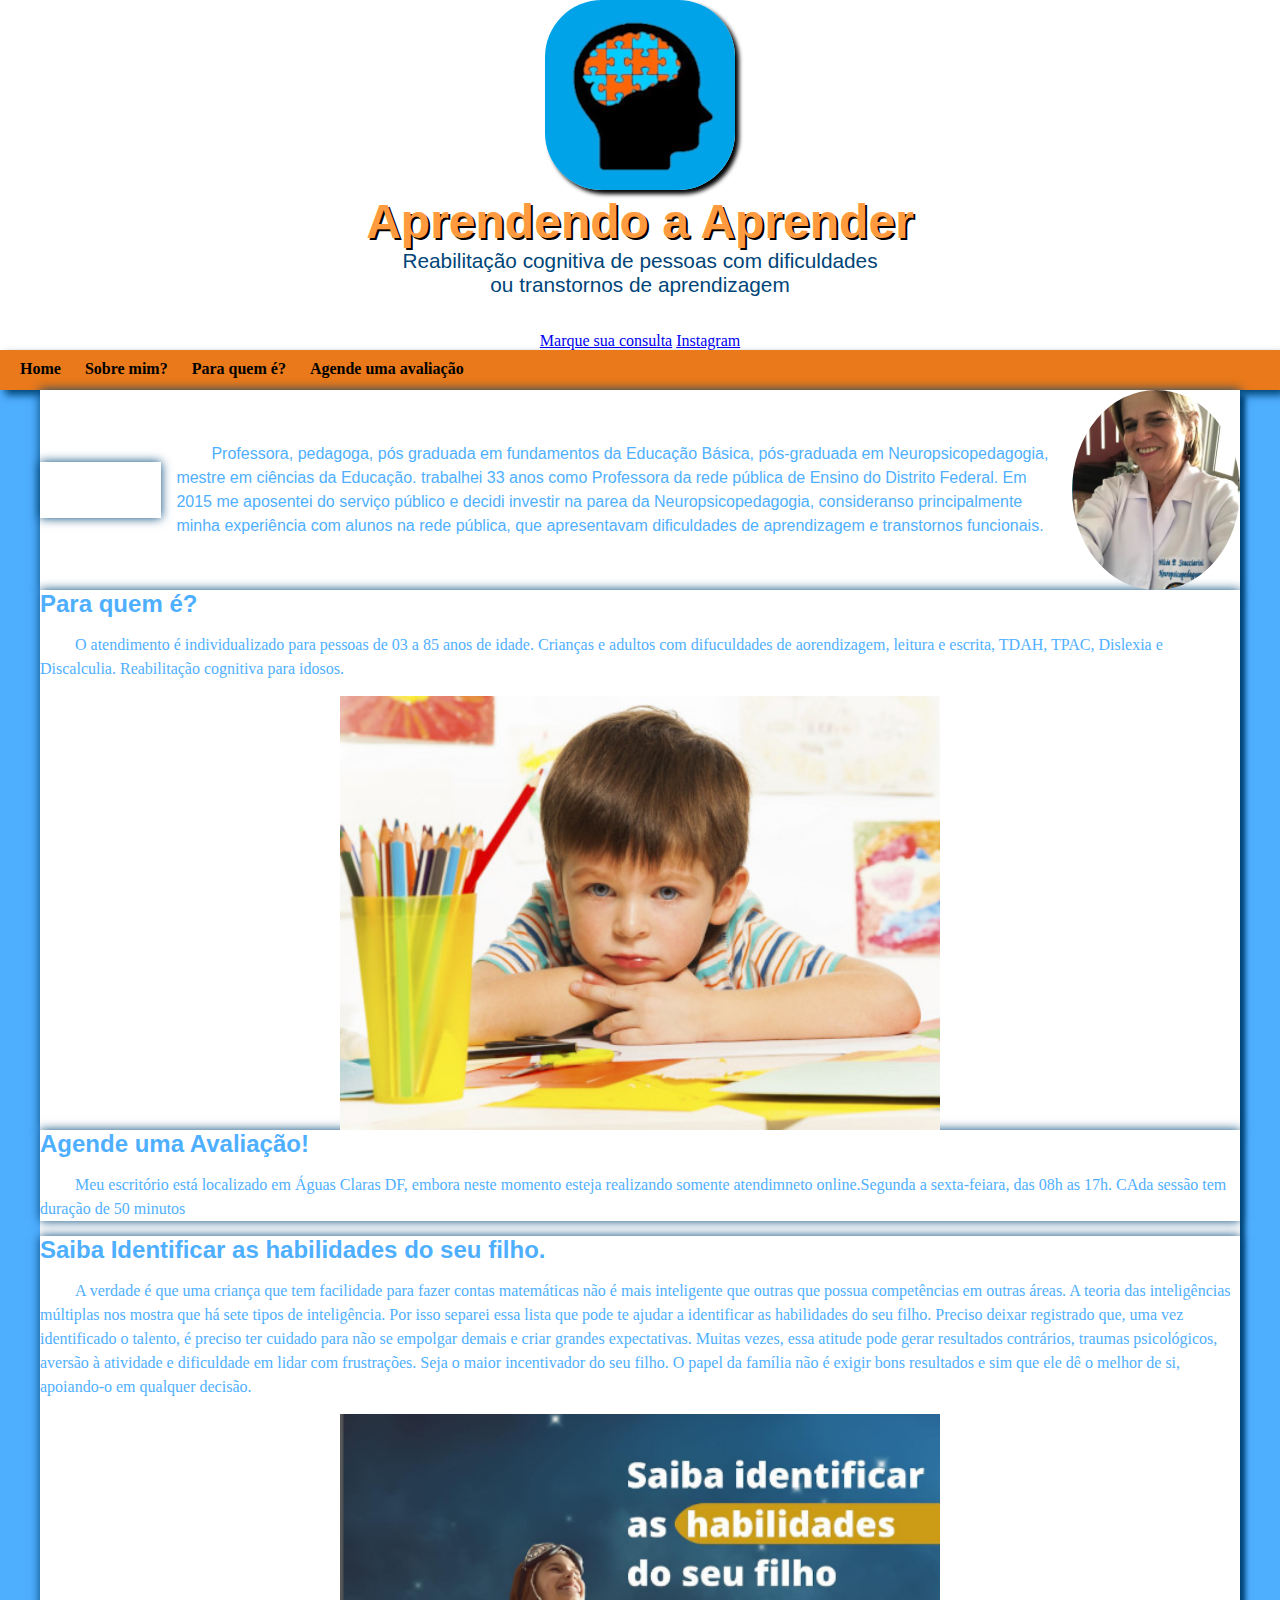
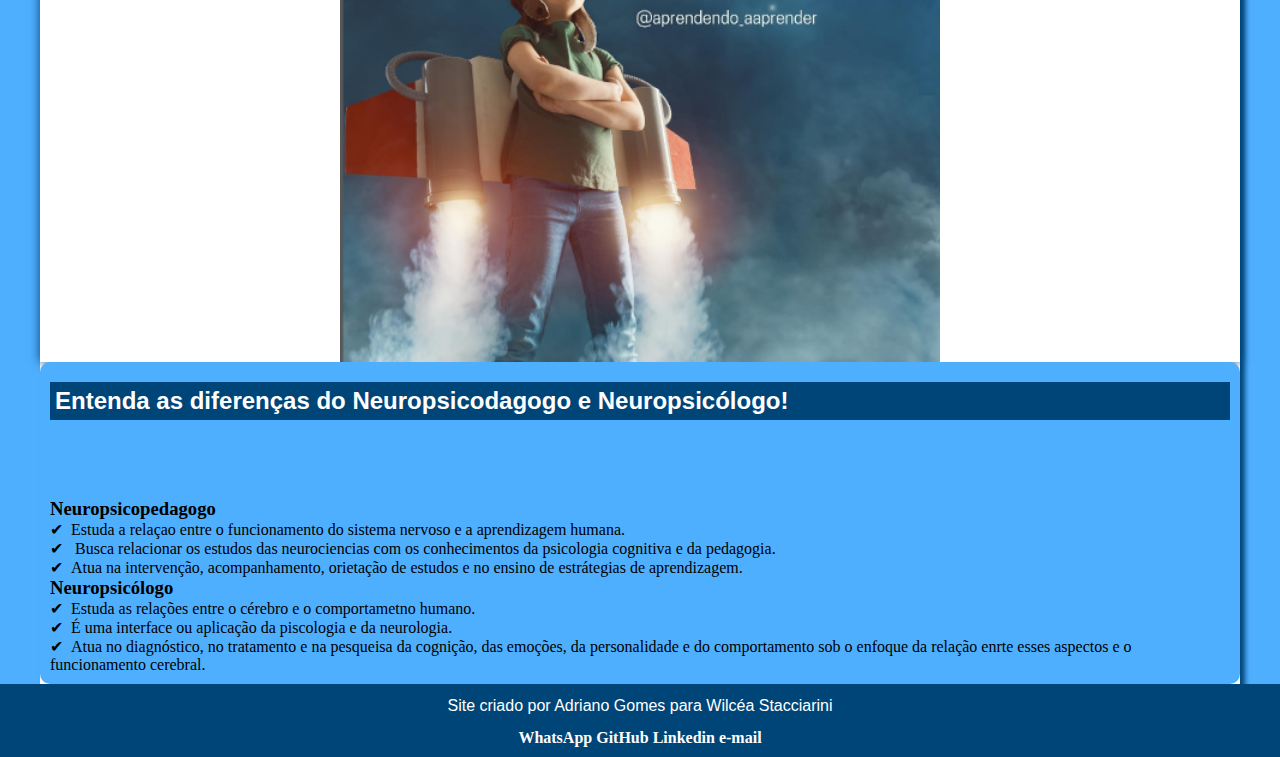
==== commit dcba8d43: "ok." ====
--- a/index.html
+++ b/index.html
@@ -4,24 +4,27 @@
     <meta charset="UTF-8">
     <meta http-equiv="X-UA-Compatible" content="IE=edge">
     <meta name="viewport" content="width=device-width, initial-scale=1.0">
+    <title>aprendendo a aprender</title>
+    <link rel="icone" href="Imagens/logo.png.jpg" type="imagem de icone">
     <link rel="stylesheet" href="style.css">
 <body>
     <header>
         <img src="Imagens/logo.png.jpg" alt="Logo">
         <h1>Aprendendo a Aprender</h1>
         <p>Reabilitação cognitiva de pessoas com dificuldades ou transtornos de aprendizagem</p>
+        <a href="#">Marque sua consulta</a>
+        <a href="https://www.instagram.com/aprendendo_aaprender/" target="_blank">Instagram</a>
     </header>
     <nav>
         <a href="#">Home</a>
         <a href="#">Sobre mim?</a>
         <a href="#">Para quem é?</a>
         <a href="#">Agende uma avaliação</a>
-        <a href="#">Instagram</a>
     </nav>
     <main>
         <article>
         <div class="primeira">
-           <h2 class="primeira titulo">Wilcéa Stacciarini</h2>
+           <div><h2 class="titulo">Wilcéa Stacciarini</h2></div>
            <p class="primeira texto">Professora, pedagoga, pós graduada em fundamentos da Educação Básica, pós-graduada em Neuropsicopedagogia, mestre em ciências da Educação.          
            trabalhei 33 anos como Professora da rede pública de Ensino do Distrito Federal.
            Em 2015 me aposentei do serviço público e decidi investir na parea da Neuropsicopedagogia, consideranso principalmente minha experiência com alunos na rede pública, que apresentavam dificuldades de aprendizagem e transtornos funcionais.</p>
--- a/style.css
+++ b/style.css
@@ -20,32 +20,32 @@
 }
 
 header{  /*Defini, cor, fonte e cor da letra no cabeçalho*/  
-    background-color: var(--cor02);
-    min-height: 100px;
-    color: var(--cor09);
+    background-color: var(--cor09);
+    min-height: 00px;
+    color: var(--cor02);
     text-align: center;
-    padding-top: 40px;
+    
 }
+
 header h1{   /*Defini, cor, fonte e cor da letra nas linhas do cabeçalho*/
-    color: var(--cor09);
+    color: var(--cor08);
     font-family: var(--fonte-padrao);
     font-size: 3em;
-    margin-bottom: 20px;
-    text-shadow: 3px 3px 0px var(--cor01)
+    margin-bottom: 0px;
+    text-shadow: 2px 2px 0px var(--cor01)
 }
 
 header p{
-    color: var(--cor09);
+    color: var(--cor02);
     font-family: var(--fonte-padrao);
     font-size: 1.3em;
     padding-bottom: 35px;
     max-width: 500px;
     margin: auto;
-    text-shadow: var(--cor02)
 }
 
 header img{  /*coloca borda na omagem da logo*/      
-    border-radius: 50%;
+    border-radius: 30%;
     box-shadow: 04px 04px 04px var(--cor01);
 }
 
@@ -60,17 +60,21 @@
     flex-direction: row;
     align-items: center;
     justify-content: space-around;
-    padding: 25px;
+    padding: 0px;
+}
+
+.primeira titulo{
+    color: var(--cor01);
 }
 .primeira img{
-    height: 250px;
+    height: 200px;
     border-radius: 50%;
 }
 .primeira h2{
-    color: var(--cor06);
+    color: var(--cor09);
     font-family: var(--fonte-padrao);
-    flex-direction: column;
-    align-items: center;     
+    flex-direction: left;
+    align-items: left;     
 }
 .primeira p{
     color: var(--cor06);
@@ -81,14 +85,14 @@
 }
 
 nav{ /*Defini, cor, fonte e cor da letra da barra de navegação*/
-    background-color: var(--cor08);
+    background-color: var(--cor07);
     height: 20px;
     padding: 10px;
     box-shadow: 5px 5px 8px var(--cor02);
 }
 
 nav a{
-    color: var(--cor02);
+    color: var(--cor018);
     padding: 10px;
     margin-top: 15%;
     text-decoration: none;
@@ -97,16 +101,16 @@
 }
 
 nav a:hover{
-    background-color: var(--cor06);
+    background-color: var(--cor08);
     padding: 5px;
     border-radius:08px;
 }
 
 div {/*Defini as caracteriaticas em uma Divisão que eu criei no html com as tags ,
     div></div>*/
-    background-color: var(--cor02);
-    margin-top: 3px;
-    margin-bottom: 10px;
+    background-color: var(--cor09);
+    margin-top: 0px;
+    margin-bottom: 0px;
     box-shadow: 0px 0px 10px var(--cor02);
 }
 
@@ -116,7 +120,7 @@
     min-width: 300px;
     max-width: 1200px;
     margin: auto;
-    padding: 20px;
+    padding: 00px;
     background-color: var(--cor09);   
     box-shadow: 5px 5px 5px var(--cor02);  
 
@@ -129,7 +133,7 @@
 }
 
 main h1{
-    color: var(--cor01);
+    color: var(--cor02);
     font-family: var(--fonte-padrao);
 }
 
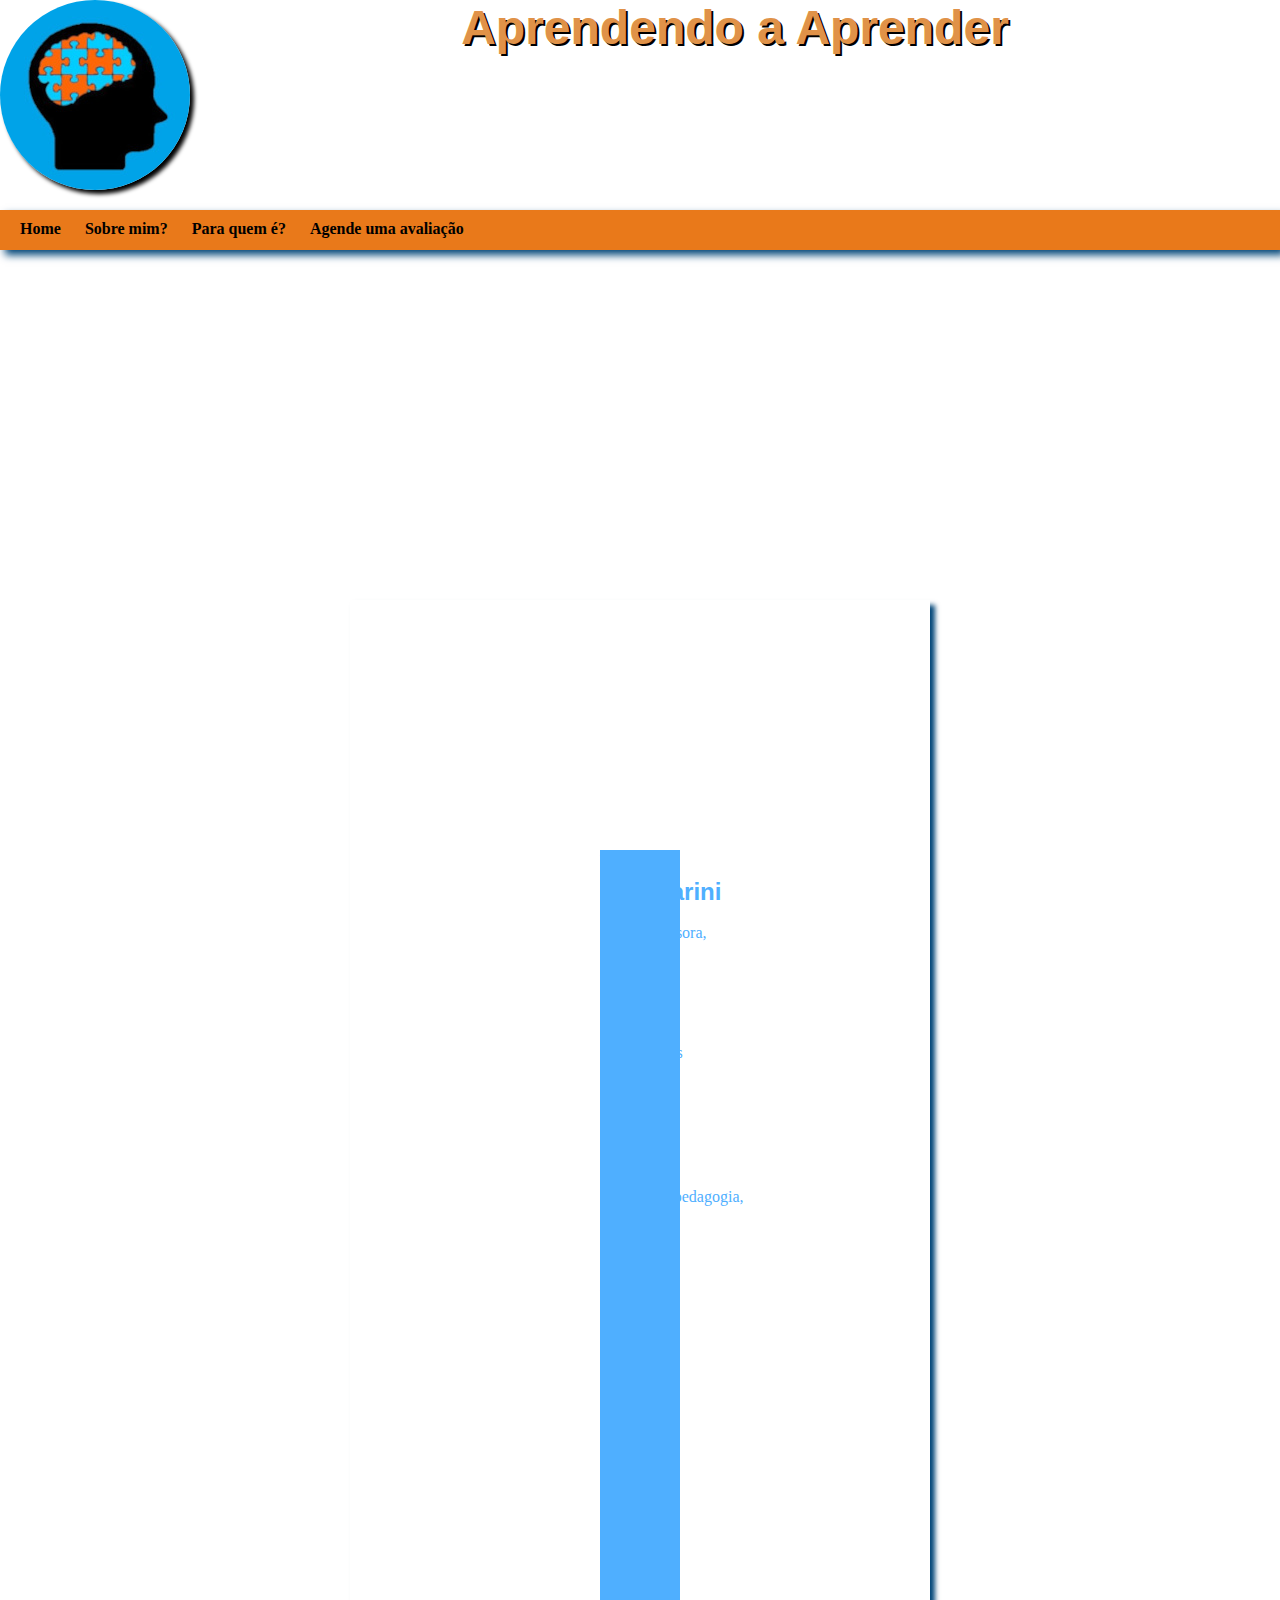
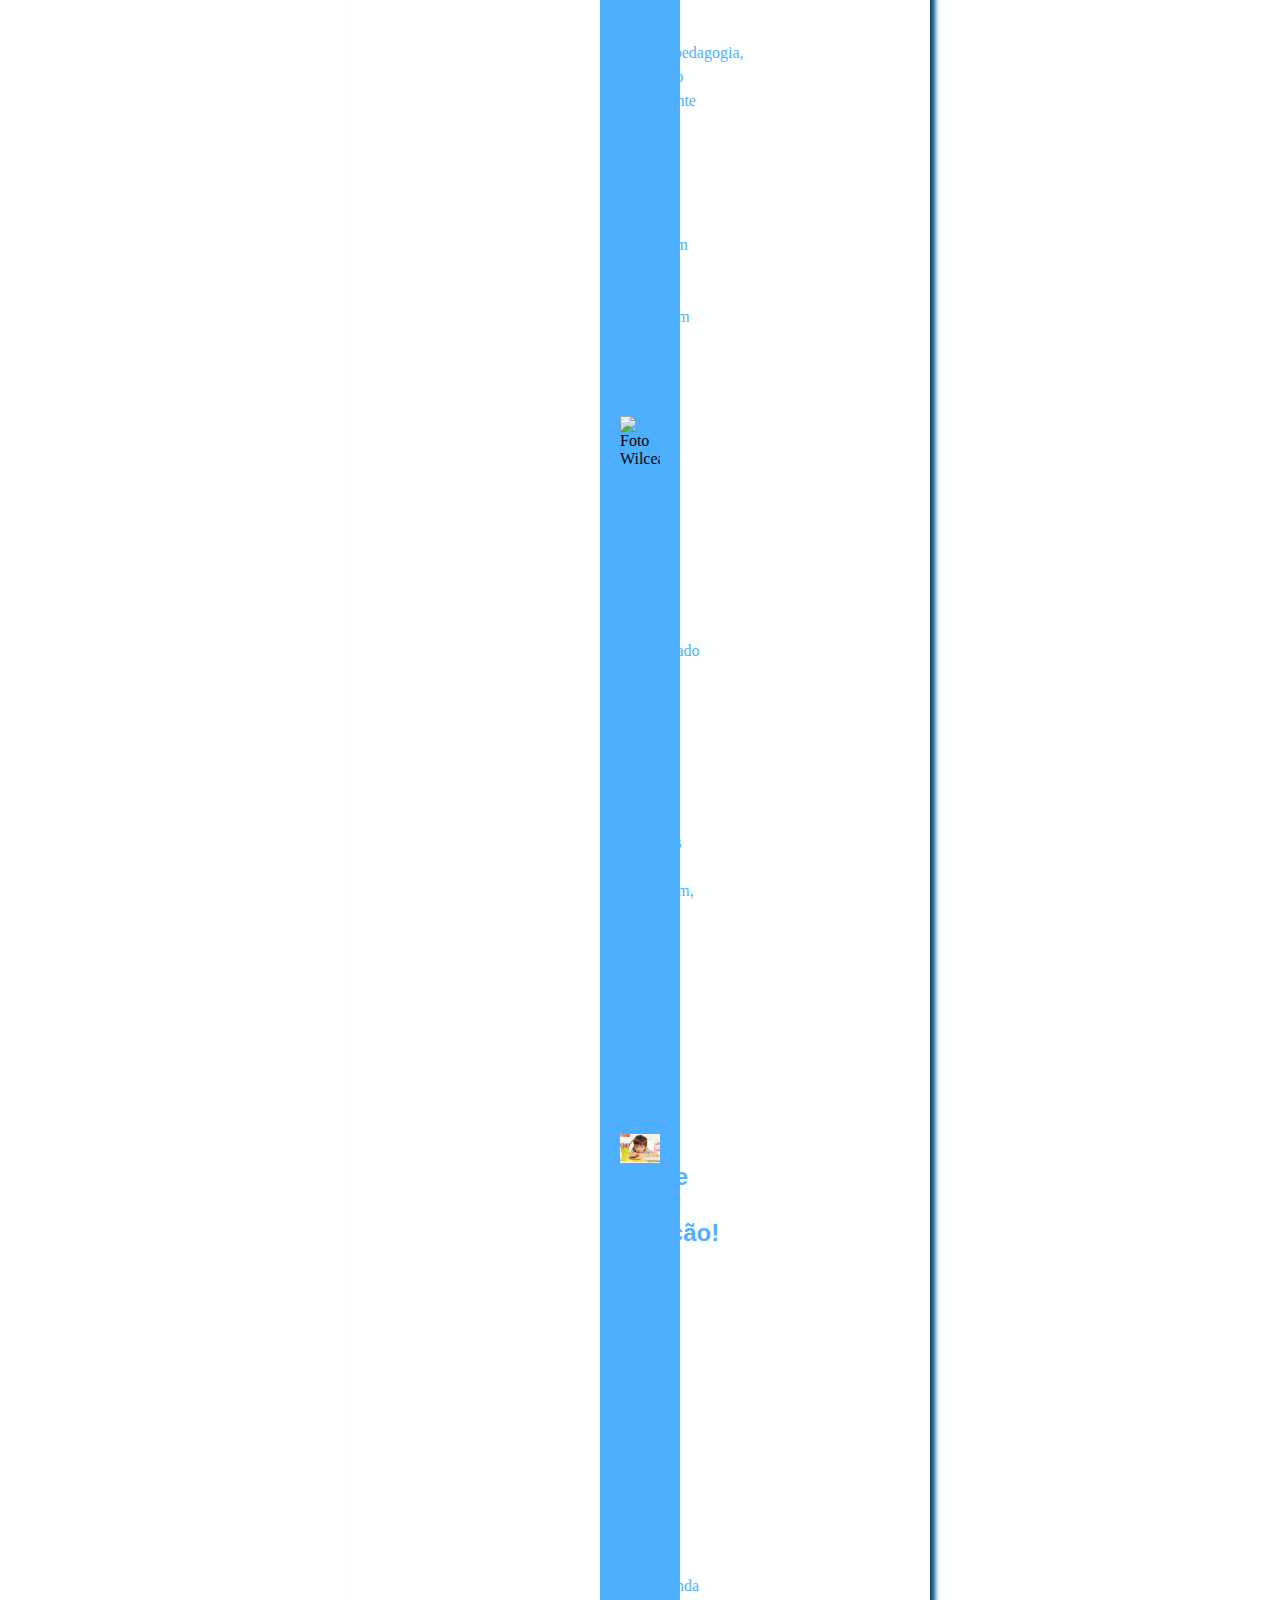
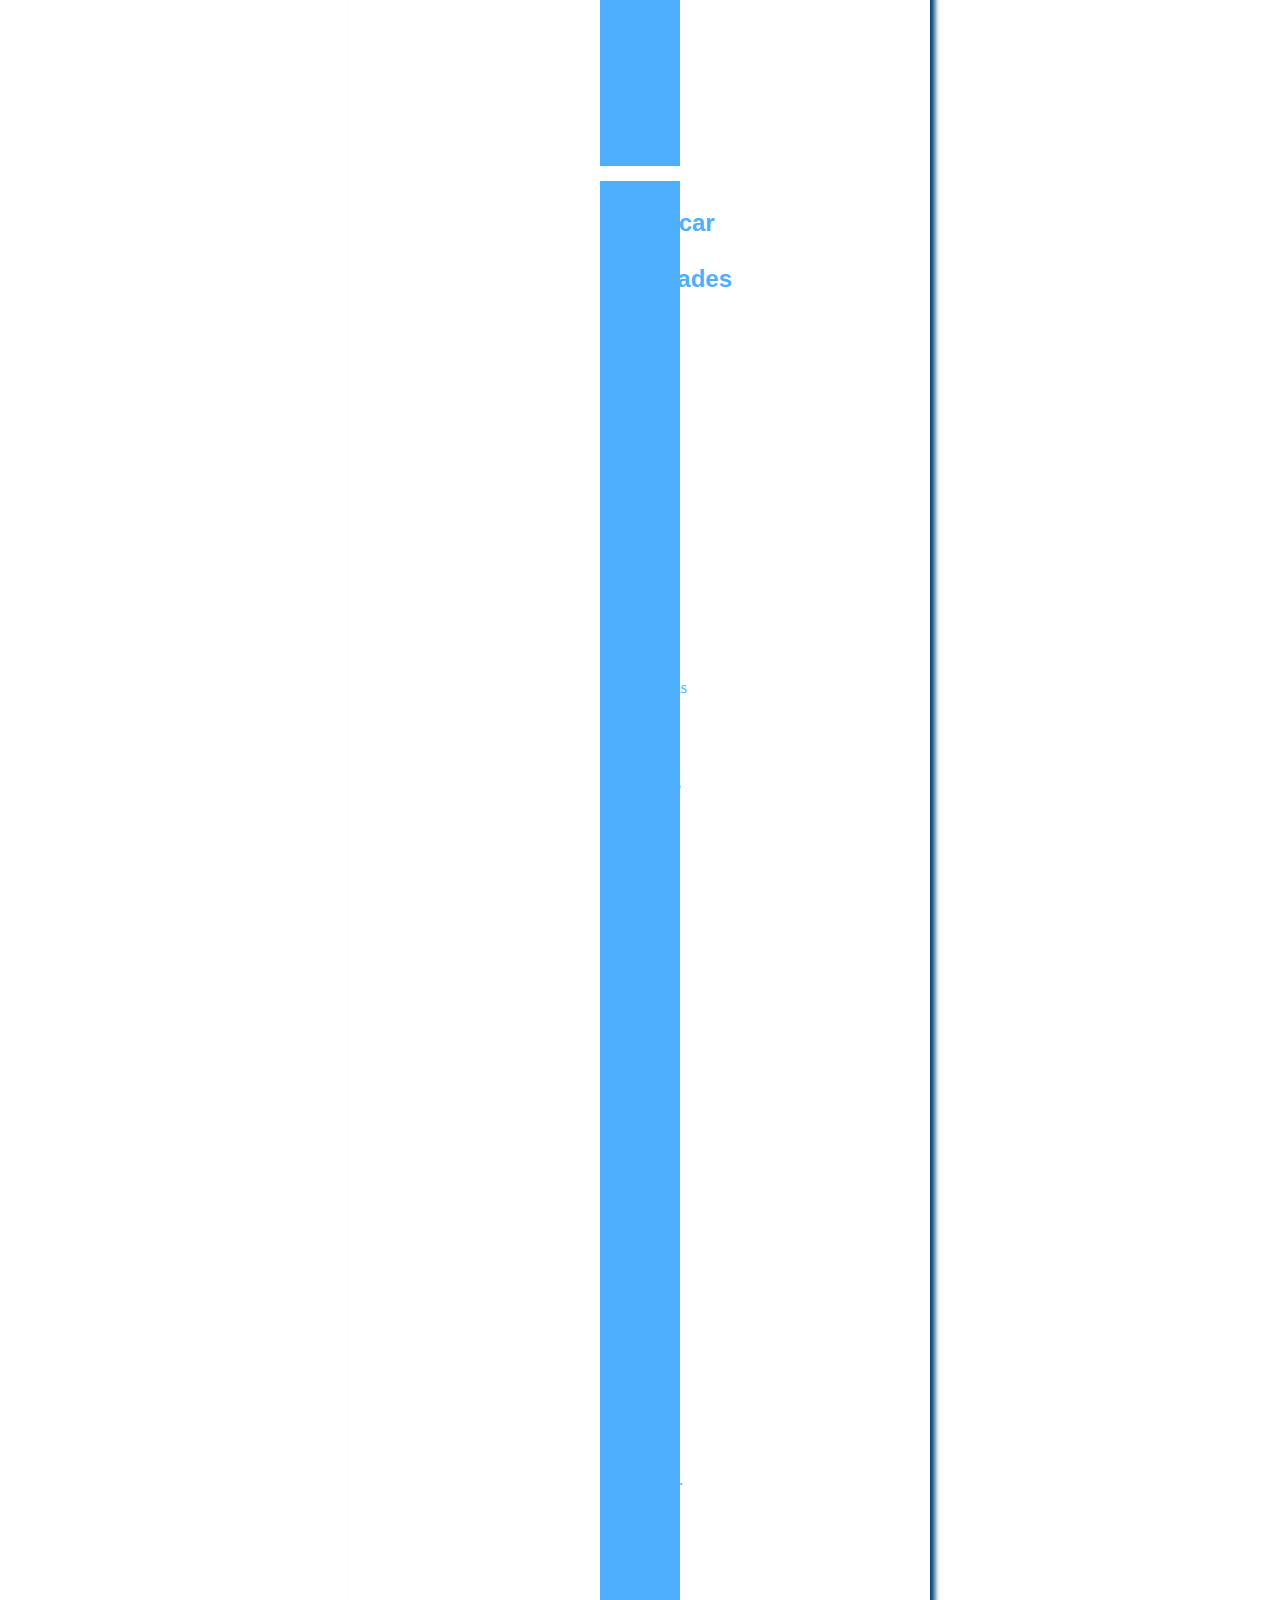
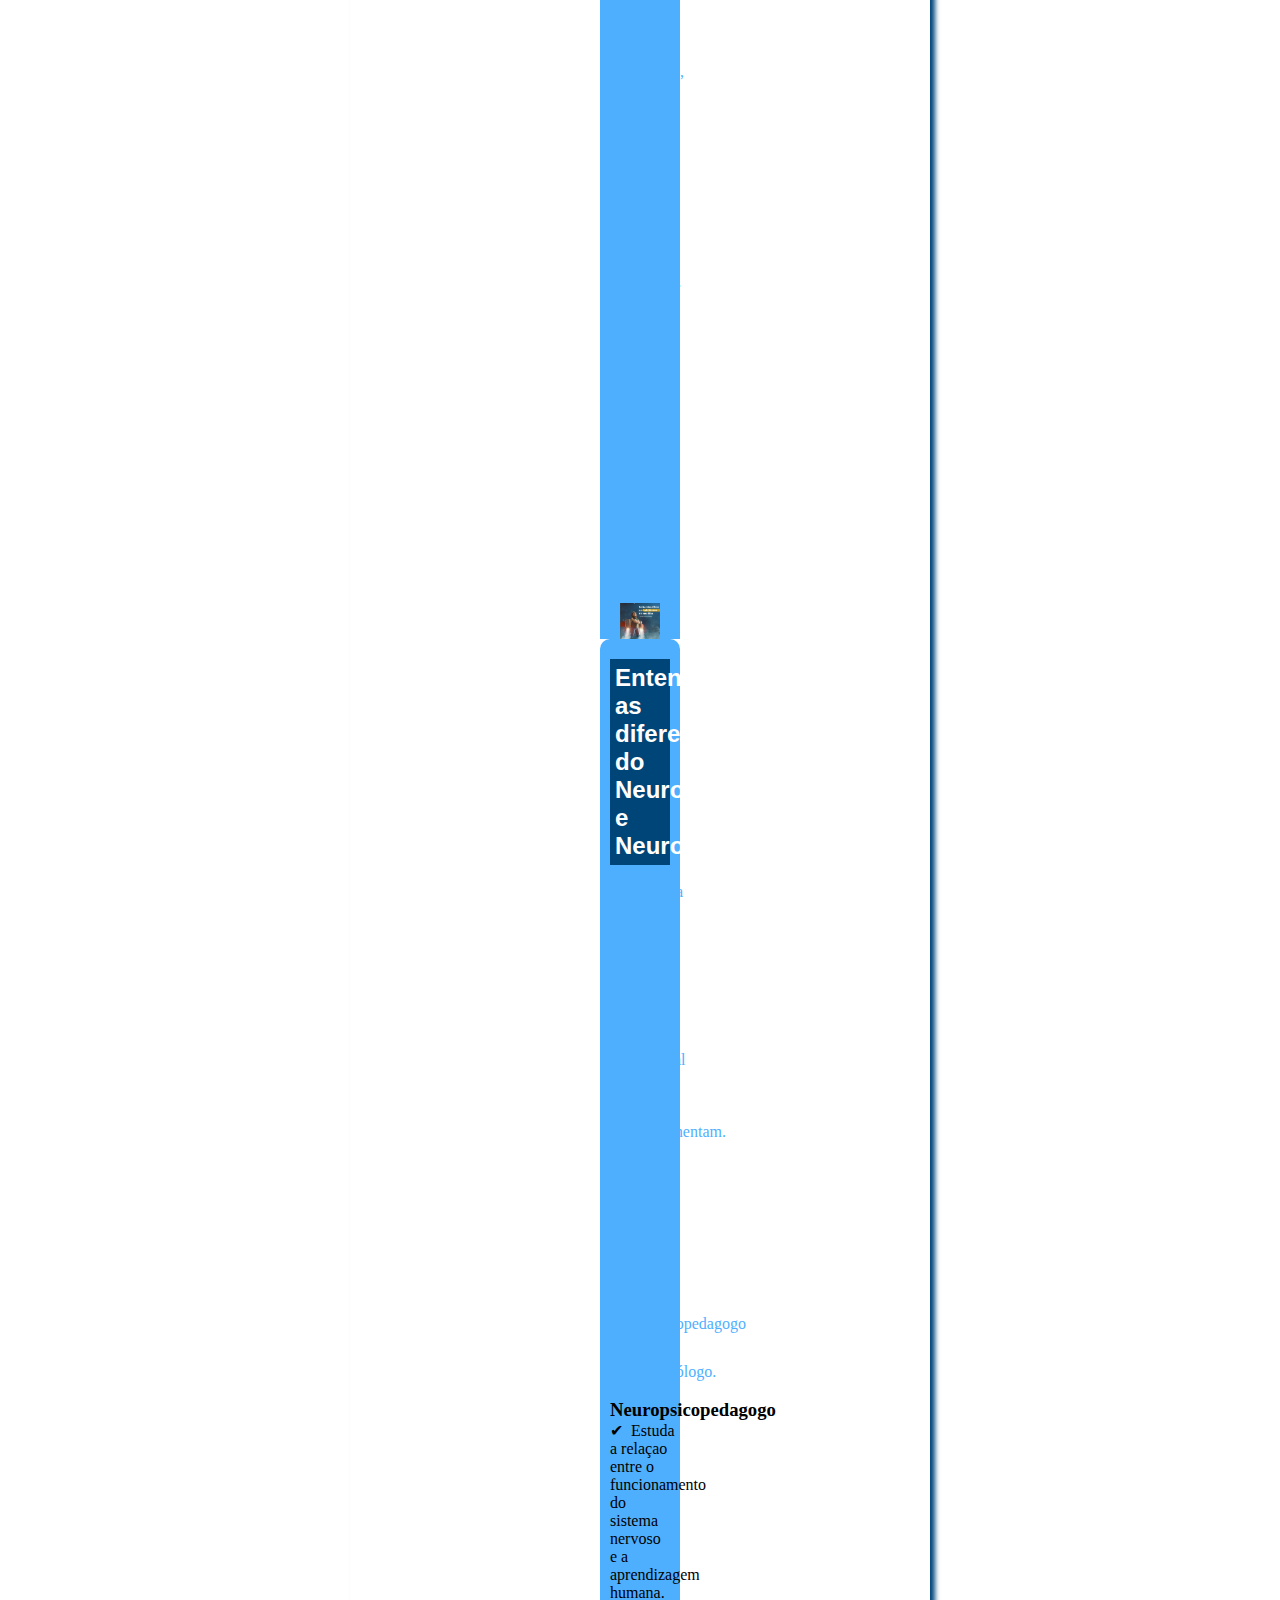
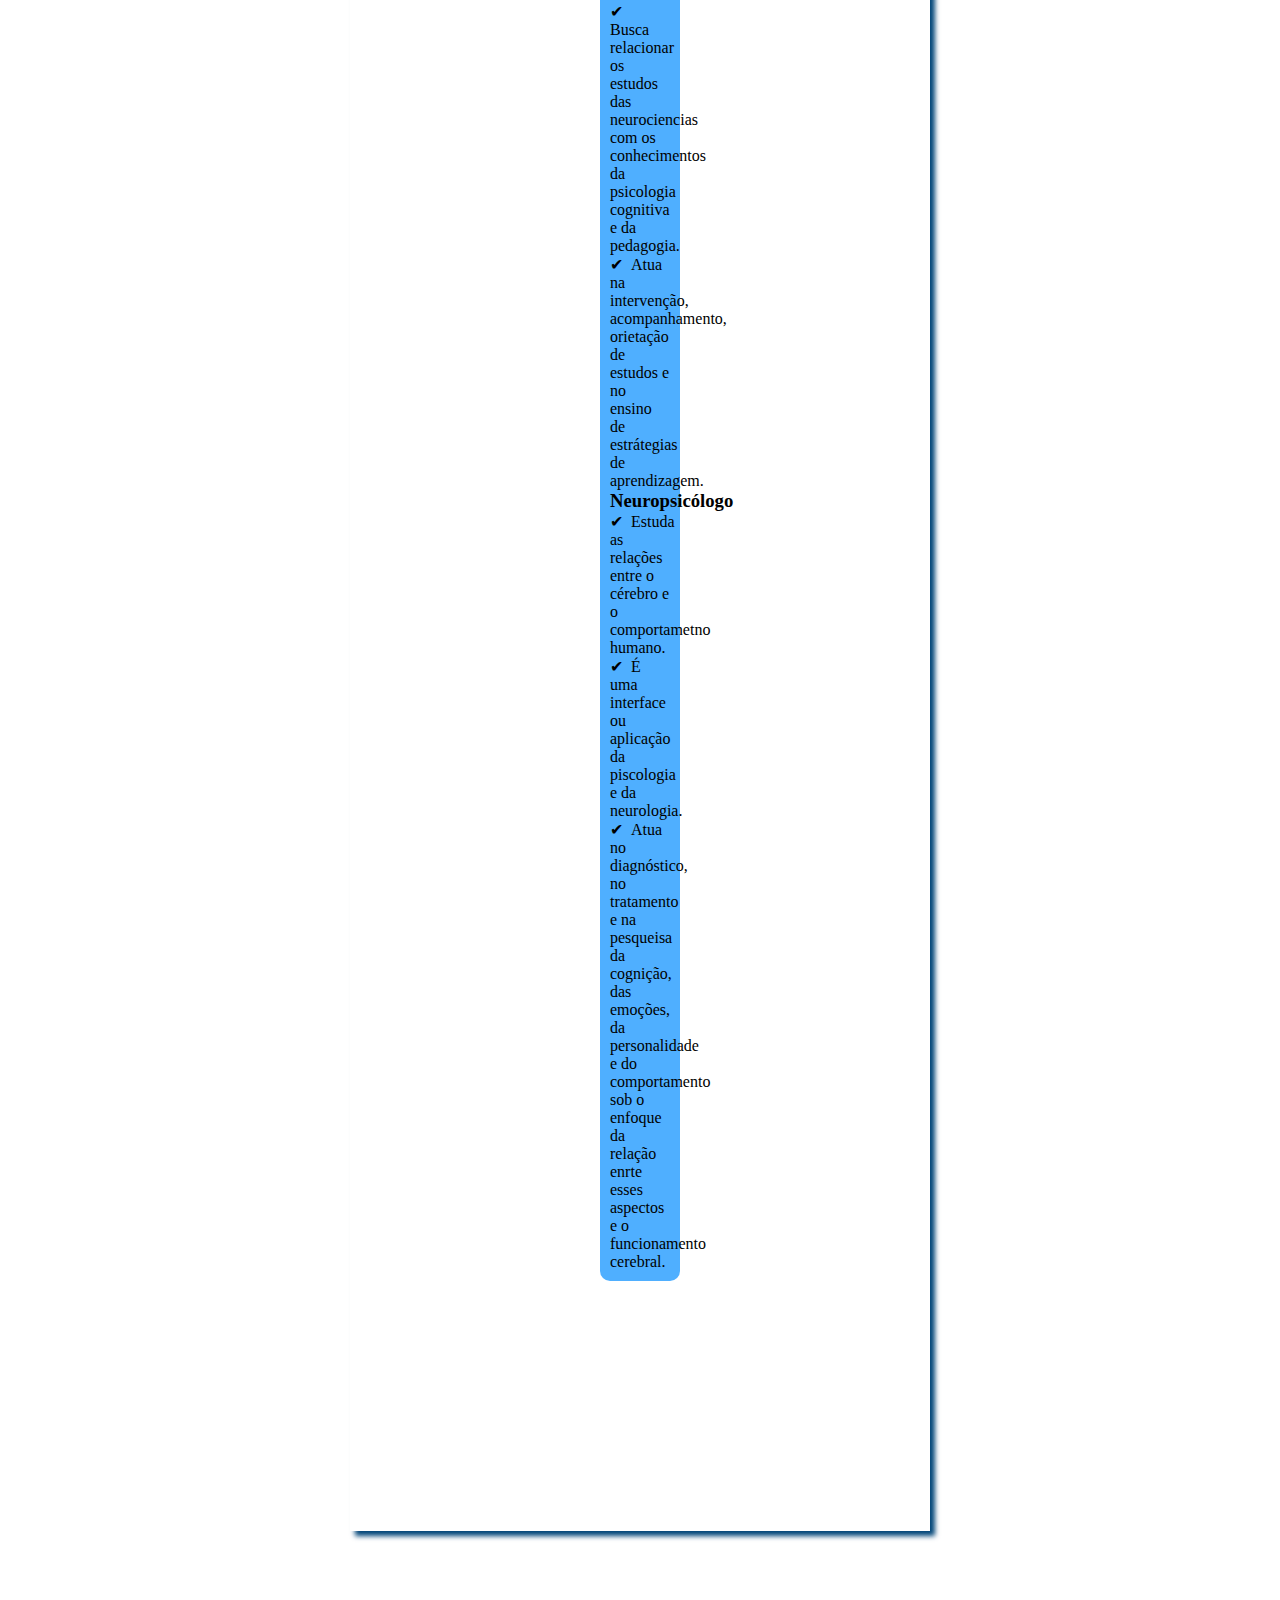
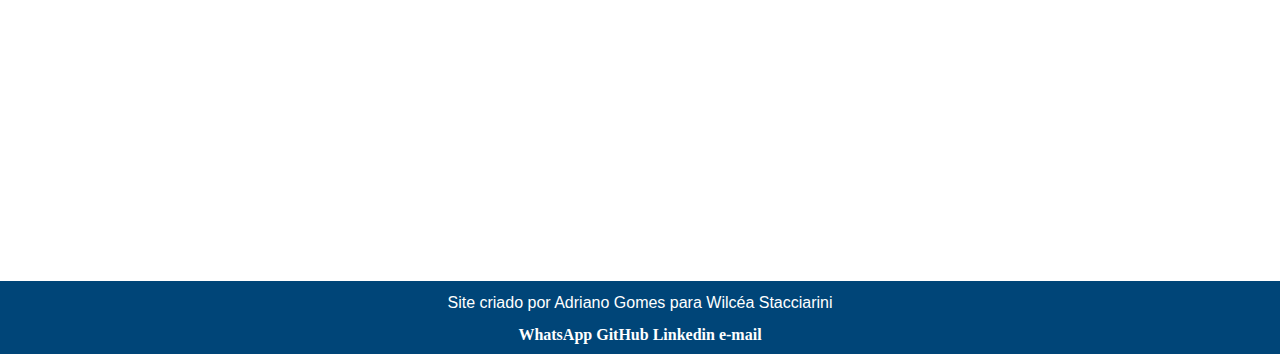
==== commit aa814e60: "novo" ====
--- a/index.html
+++ b/index.html
@@ -9,11 +9,12 @@
     <link rel="stylesheet" href="style.css">
 <body>
     <header>
-        <img src="Imagens/logo.png.jpg" alt="Logo">
-        <h1>Aprendendo a Aprender</h1>
-        <p>Reabilitação cognitiva de pessoas com dificuldades ou transtornos de aprendizagem</p>
-        <a href="#">Marque sua consulta</a>
-        <a href="https://www.instagram.com/aprendendo_aaprender/" target="_blank">Instagram</a>
+        <div class="header" >
+            <img class="img" src="Imagens/logo.png.jpg" alt="Logo">
+            <h1 class="h1">Aprendendo a Aprender</h1>
+            <p class="p">Reabilitação cognitiva de pessoas com dificuldades ou transtornos de aprendizagem</p>
+        </div>
+        
     </header>
     <nav>
         <a href="#">Home</a>
@@ -23,12 +24,12 @@
     </nav>
     <main>
         <article>
-        <div class="primeira">
+        <div class="sobre mim">
            <div><h2 class="titulo">Wilcéa Stacciarini</h2></div>
            <p class="primeira texto">Professora, pedagoga, pós graduada em fundamentos da Educação Básica, pós-graduada em Neuropsicopedagogia, mestre em ciências da Educação.          
            trabalhei 33 anos como Professora da rede pública de Ensino do Distrito Federal.
            Em 2015 me aposentei do serviço público e decidi investir na parea da Neuropsicopedagogia, consideranso principalmente minha experiência com alunos na rede pública, que apresentavam dificuldades de aprendizagem e transtornos funcionais.</p>
-           <img src="Imagens/imagem wilcea 2.png" alt="Foto Wilcea">
+           <img class="img" src="Imagens/imagem wilcea.png" alt="Foto Wilcea">
         </div>
             
         <div class="segunda">
--- a/style.css
+++ b/style.css
@@ -8,75 +8,78 @@
     --cor05: #0078d4;
     --cor06: #4fafff;
     --cor07: #e9791a;
-    --cor08: #ff9a3e;
+    --cor08: #e09248;
     --cor09: #ffffff;
 
     --fonte-padrao: arial, Verdana, Helvetica, Sans-serif;
 }
 
 *{   /* O asteristico define um pardrão uniersal. Define as margens de tudo*/
-    margin: 0px;
+    margin:0px;
     padding: 0px;
 }
 
-header{  /*Defini, cor, fonte e cor da letra no cabeçalho*/  
+.header{  /*Defini, cor, fonte e cor da letra no cabeçalho*/  
     background-color: var(--cor09);
     min-height: 00px;
-    color: var(--cor02);
+    color: var(--cor07);
     text-align: center;
-    
 }
 
-header h1{   /*Defini, cor, fonte e cor da letra nas linhas do cabeçalho*/
+.header h1{   /*Defini, cor, fonte e cor da letra nas linhas do cabeçalho*/
     color: var(--cor08);
     font-family: var(--fonte-padrao);
     font-size: 3em;
-    margin-bottom: 0px;
-    text-shadow: 2px 2px 0px var(--cor01)
+    text-shadow: 2px 2px 0px var(--cor01);
+    text-align: center;
 }
 
-header p{
-    color: var(--cor02);
+.header p{
+    color: var(--cor09);
     font-family: var(--fonte-padrao);
     font-size: 1.3em;
     padding-bottom: 35px;
-    max-width: 500px;
+    max-width: 200px;
     margin: auto;
+    text-align: center;
 }
 
-header img{  /*coloca borda na omagem da logo*/      
-    border-radius: 30%;
+.header img{  /*coloca borda na magem da logo*/      
+    display: table-cell;
+    float: left;
+    border-radius: 50%;
     box-shadow: 04px 04px 04px var(--cor01);
 }
 
+
 body{  /*Defini, cor, fonte e cor da letra no body*/
-    background-color: var(--cor06);
+    background-color: var(--cor09);
     font-family: var(--cor01);
     color: var(--cor01);
 }
 
-.primeira{
+.sobre mim{
     display: flex;
     flex-direction: row;
     align-items: center;
     justify-content: space-around;
-    padding: 0px;
+    padding: 10px;
 }
 
-.primeira titulo{
+.sobre mim h2{
     color: var(--cor01);
 }
-.primeira img{
-    height: 200px;
+.sobre mim img{
+    height: 100px;
     border-radius: 50%;
 }
-.primeira h2{
+.sobre mim h2{
     color: var(--cor09);
     font-family: var(--fonte-padrao);
     flex-direction: left;
     align-items: left;     
 }
-.primeira p{
+.sobre mim p{
     color: var(--cor06);
     font-family: var(--fonte-padrao);
     flex-direction: column;
@@ -108,19 +111,19 @@
 
 div {/*Defini as caracteriaticas em uma Divisão que eu criei no html com as tags ,
     div></div>*/
-    background-color: var(--cor09);
+    background-color: var(--cor06);
     margin-top: 0px;
     margin-bottom: 0px;
-    box-shadow: 0px 0px 10px var(--cor02);
+    box-shadow: 0px 0px 00px var(--cor02);
 }
 
 
 
 main{  /*Muda as caracteristicas do conteudo principal*/
-    min-width: 300px;
-    max-width: 1200px;
-    margin: auto;
-    padding: 00px;
+    min-width: 50px;
+    max-width: 1500px;
+    margin: 350px;
+    padding: 250px;
     background-color: var(--cor09);   
     box-shadow: 5px 5px 5px var(--cor02);  
 
